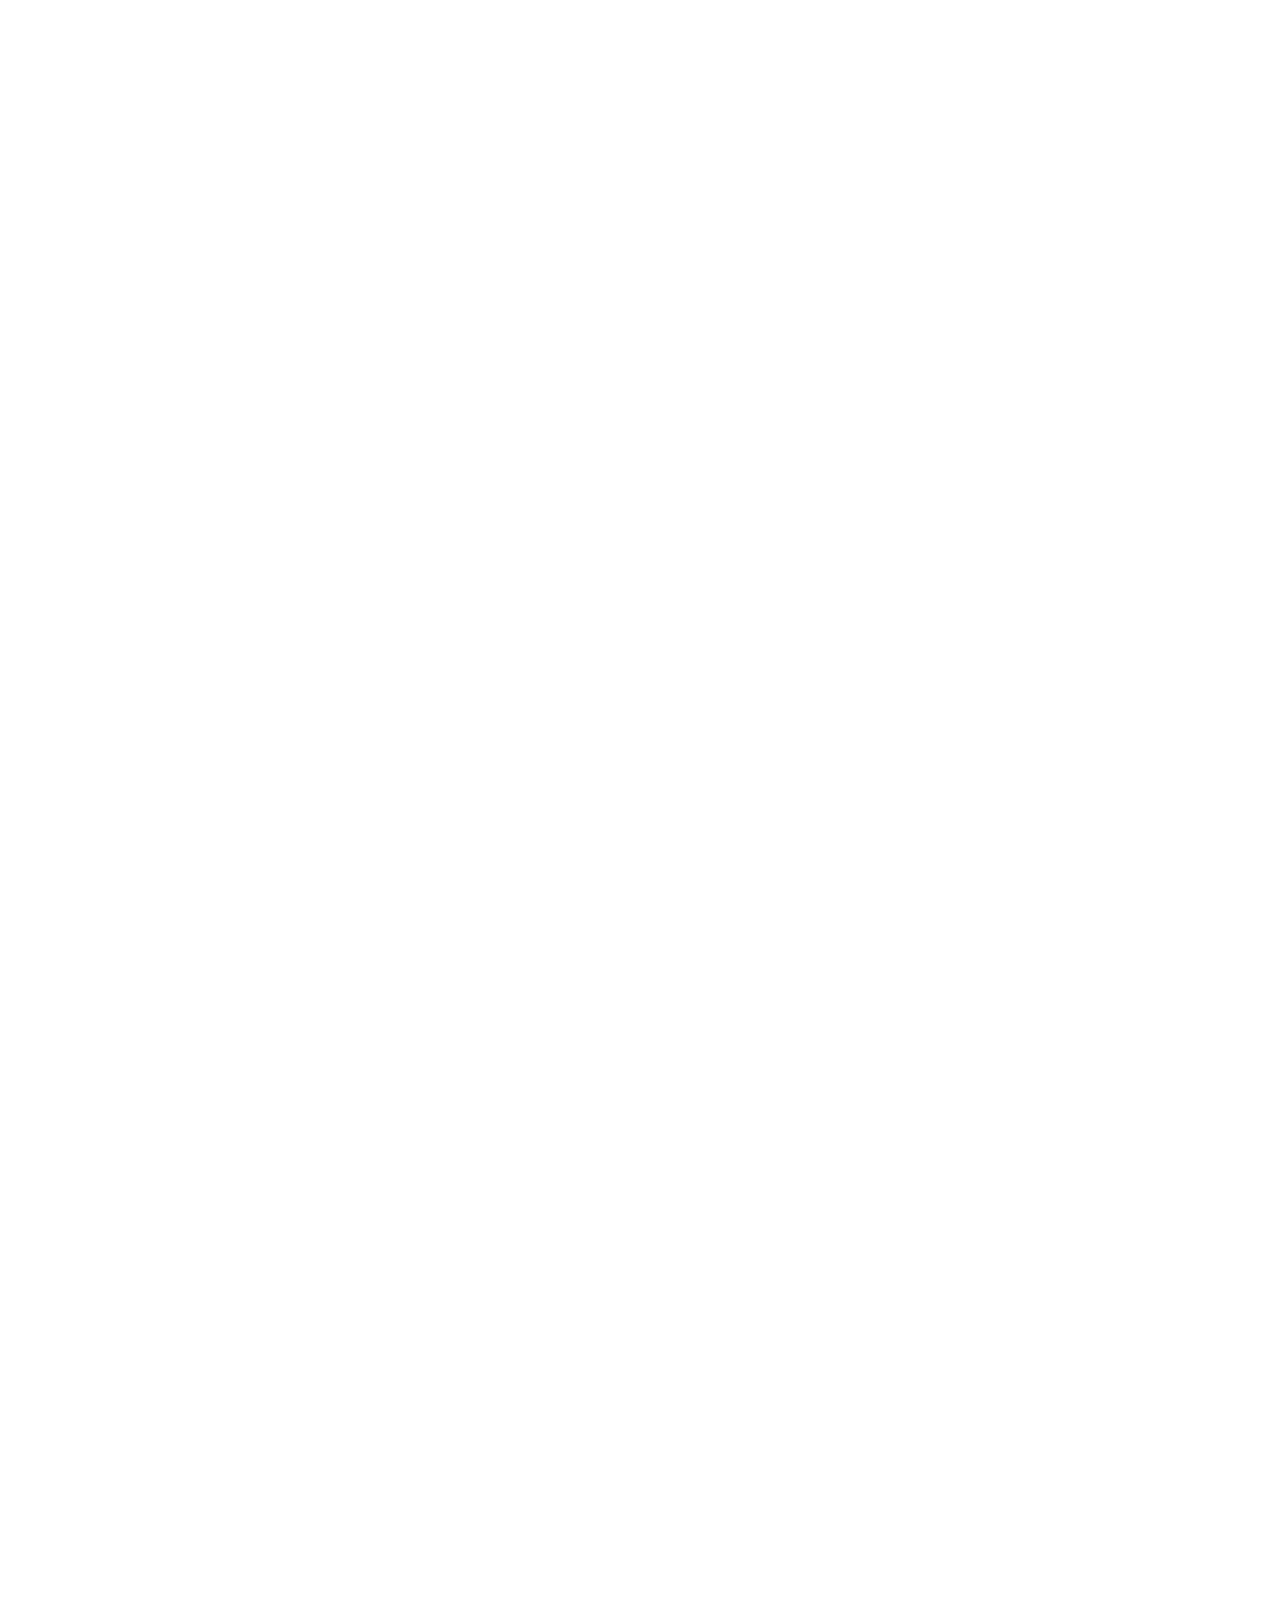
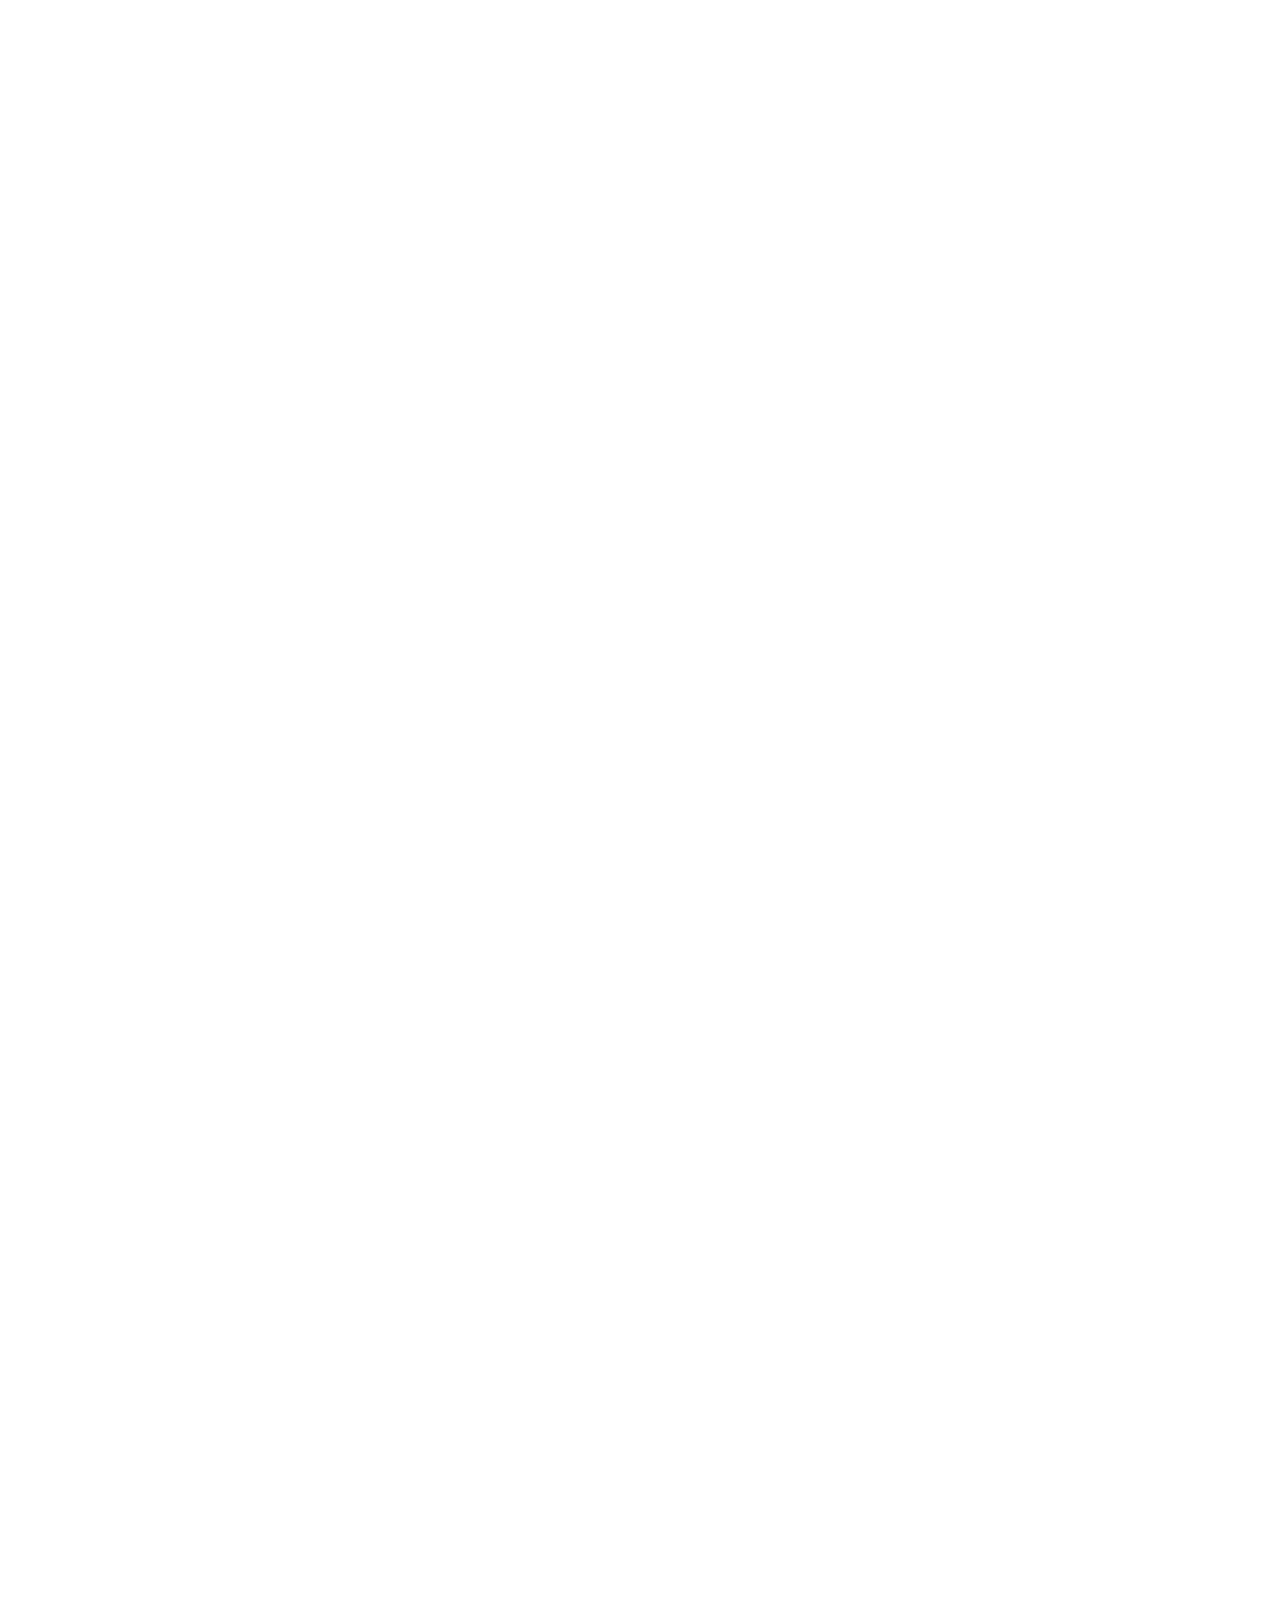
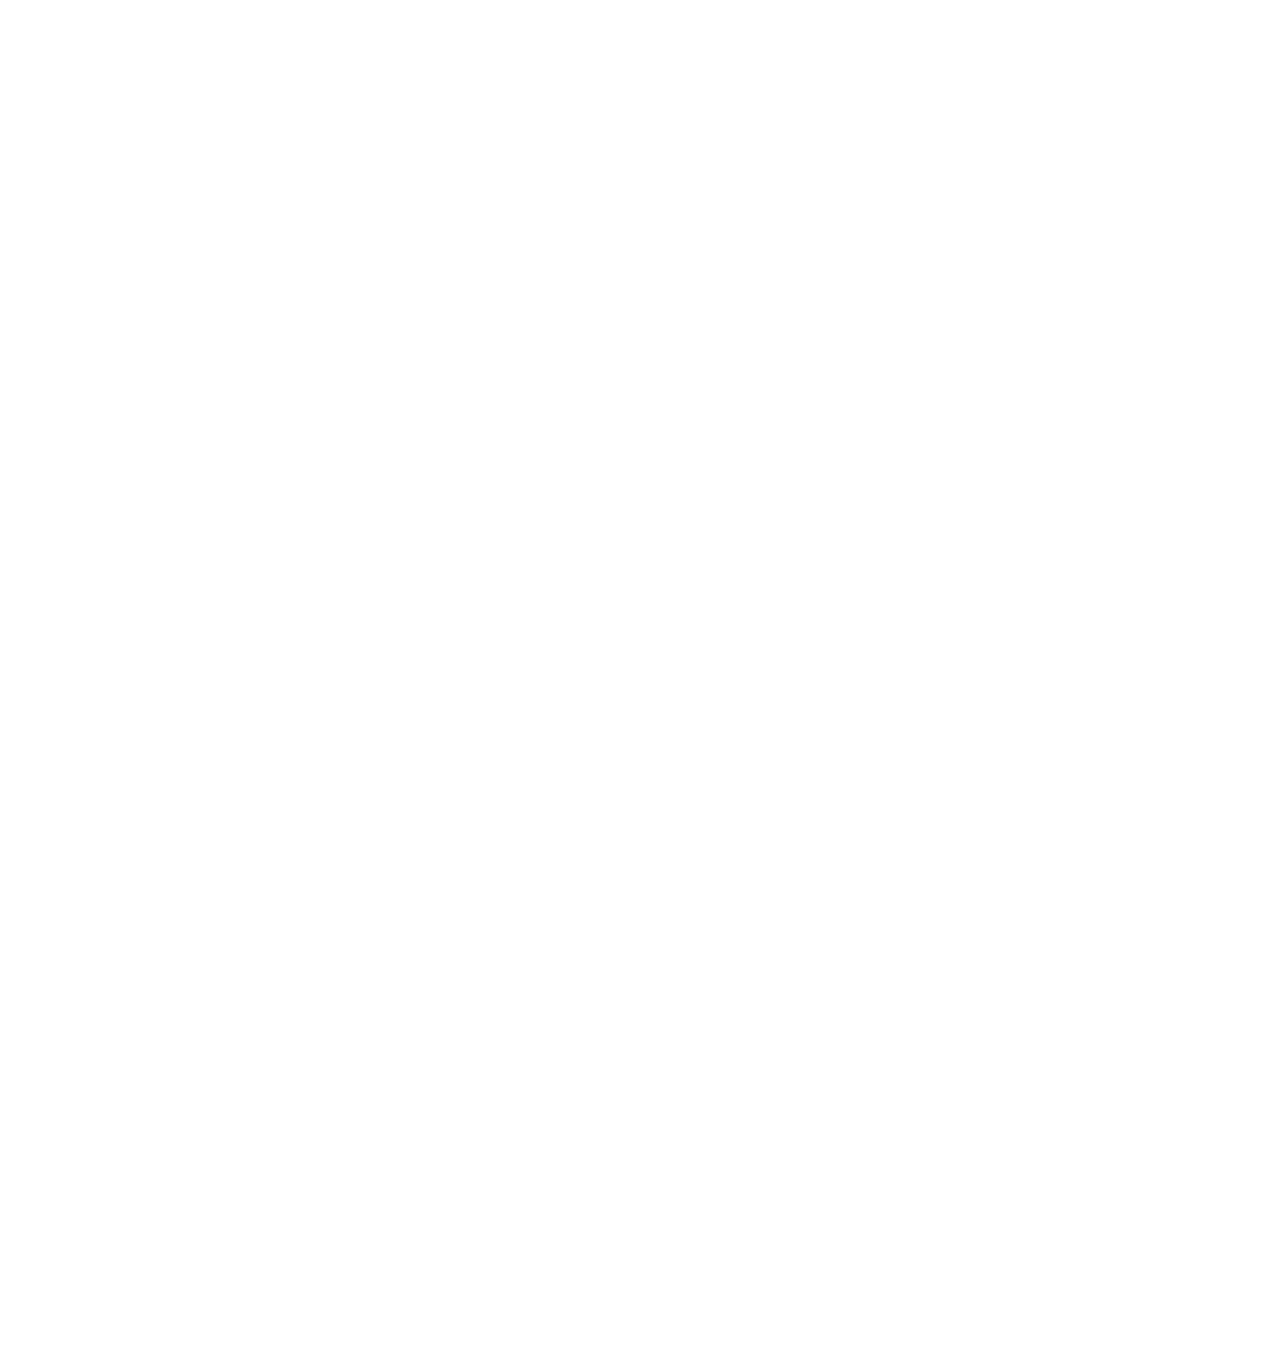
==== index.html @ 2cb80b92 "new repo" ====
<!DOCTYPE html>
<html lang="en">
<head>
	<title>Home 01</title>
	<meta charset="UTF-8">
	<meta name="viewport" content="width=device-width, initial-scale=1">
<!--===============================================================================================-->	
	<link rel="icon" type="image/png" href="images/icons/woddilogo.png"/>
<!--===============================================================================================-->
	<link rel="stylesheet" type="text/css" href="vendor/bootstrap/css/bootstrap.min.css">
<!--===============================================================================================-->
	<link rel="stylesheet" type="text/css" href="fonts/font-awesome-4.7.0/css/font-awesome.min.css">
<!--===============================================================================================-->
	<link rel="stylesheet" type="text/css" href="vendor/animate/animate.css">
<!--===============================================================================================-->	
	<link rel="stylesheet" type="text/css" href="vendor/css-hamburgers/hamburgers.min.css">
<!--===============================================================================================-->
	<link rel="stylesheet" type="text/css" href="vendor/animsition/css/animsition.min.css">
<!--===============================================================================================-->
	<link rel="stylesheet" type="text/css" href="vendor/revolution/css/layers.css">
	<link rel="stylesheet" type="text/css" href="vendor/revolution/css/navigation.css">
	<link rel="stylesheet" type="text/css" href="vendor/revolution/css/settings.css">
<!--===============================================================================================-->
	<link rel="stylesheet" type="text/css" href="vendor/select2/select2.min.css">
<!--===============================================================================================-->
	<link rel="stylesheet" type="text/css" href="vendor/slick/slick.css">
<!--===============================================================================================-->
	<link rel="stylesheet" type="text/css" href="vendor/MagnificPopup/magnific-popup.css">
<!--===============================================================================================-->
	<link rel="stylesheet" type="text/css" href="css/util.min.css">
<!--===============================================================================================-->	
	<link rel="stylesheet" type="text/css" href="css/main.css">
<!--===============================================================================================-->
</head>
<body class="animsition">

	<!-- Header -->
	<header>
		<!-- Header desktop -->
		<nav class="container-header-desktop">
			

			<div class="wrap-menu-desktop">
				<div class="limiter-menu-desktop container">					
					<!-- Logo desktop -->		
					<div class="logo">
						<a href="index.html"><img src="images/icons/woddilogo.png" alt="LOGO"></a>
					</div>

					<!-- Menu desktop -->
					<div class="menu-desktop">
						<ul class="main-menu respon-sub-menu">
							

							<li>
								<a href="#" class="text-dark">ABOUT</a>
							</li>
							<li>
								<a href="#" class="text-dark">PROGROMMES</a>
							</li>
						<!-- courses start here -->

						<li>
							<a href="#" class="text-dark">PROJECTS</a>
						</li>
						
						<li>
							<a href="#" class="text-dark">MEDIA</a>
						</li>

							<li>
							</li>
						</ul>
						<a href="#" class="btn font-weight-bold p-3 btn1" style="border-radius: 60px; background-color: #FC4B13; color: #ffffff;">Donate Now</a>

					</div>					
				</div>
			</div>	
		</nav>

		<!-- Header Mobile -->
		<nav class="container-header-mobile">
			<div class="wrap-header-mobile">
				<!-- Logo moblie -->		
				<div class="logo-mobile">
					<a href="index.html"><img src="images/icons/woddilogo.png" alt="LOGO"></a>
				</div>
				

				<!-- Button show menu -->
				<div class="btn-show-menu-mobile hamburger hamburger--squeeze">
					<span class="hamburger-box">
						<span class="hamburger-inner"></span>
					</span>
				</div>			
			</div>

			<div class="menu-mobile">
				
			</div>
		</nav>
	</header>

	<!-- Slide -->
	<section class="slider">
		<div class="rev_slider_wrapper fullwidthbanner-container">
			<div id="rev_slider_1" class="rev_slider fullwidthabanner" data-version="5.4.5" style="display:none">
				<ul>
					<!-- Slide 1 -->
					<li data-transition="slidingoverlayhorizontal">
						<img src="images/icons/woddi1.jpg"  alt="IMG-SLIDE" class="rev-slidebg">

						<h2 class="tp-caption tp-resizeme caption-1 text-uppercase" 
						data-frames='[{"delay":500,"speed":1500,"frame":"0","from":"x:left;","to":"o:1;","ease":"Power3.easeInOut"},{"delay":"wait","speed":300,"frame":"999","to":"auto:auto;","ease":"Power3.easeInOut"}]'
					    data-visibility="['on', 'on', 'on', 'on']"
 
					    data-fontsize="['48', '48', '48', '38']" 
					    data-lineheight="['58', '58', '58', '58']"
					    data-color="['#FFF']" 
					    data-textAlign="['center', 'center', 'center', 'center']"
					 
					    data-x="['center']" 
					    data-y="['center']" 
					    data-hoffset="['0', '0', '0', '0']" 
					    data-voffset="['-83', '-83', '-83', '-93']" 
					 
					    data-width="['1200','992','768','480']"
					    data-height="['auto', 'auto', 'auto', 'auto']" 
					    data-whitespace="['normal']" 
					 
					    data-paddingtop="[0, 0, 0, 0]"
					    data-paddingright="[15, 15, 15, 15]"
					    data-paddingbottom="[0, 0, 0, 0]"
					    data-paddingleft="[15, 15, 15, 15]"

					    data-basealign="slide" 
    					data-responsive_offset="off"
					    >Welcome to WODDI</h2>

					    <p class="tp-caption tp-resizeme caption-2" 
						data-frames='[{"delay":1500,"speed":1500,"frame":"0","from":"x:right;","to":"o:1;","ease":"Power3.easeInOut"},{"delay":"wait","speed":300,"frame":"999","to":"auto:auto;","ease":"Power3.easeInOut"}]'
					    data-visibility="['on', 'on', 'on', 'on']"
 
					    data-fontsize="['30', '30', '30', '25']" 
					    data-lineheight="['39', '39', '39', '39']"
					    data-color="['#FFF']" 
					    data-textAlign="['center', 'center', 'center', 'center']"
					 
					    data-x="['center']" 
					    data-y="['center']" 
					    data-hoffset="['0', '0', '0', '0']" 
					    data-voffset="['-13', '-13', '-13', '-13']" 
					 
					    data-width="['1200','992','768','480']"
					    data-height="['auto', 'auto', 'auto', 'auto']" 
					    data-whitespace="['normal']" 
					 
					    data-paddingtop="[0, 0, 0, 0]"
					    data-paddingright="[15, 15, 15, 15]"
					    data-paddingbottom="[0, 0, 0, 0]"
					    data-paddingleft="[15, 15, 15, 15]"

					    data-basealign="slide" 
    					data-responsive_offset="off"
					    >
							Women of Divine Destiny Initiative (WODDI) is an initiative of her 
							Excellency, Nneoma Nkechiyere Rochas Okprocha, wife of the Executive Governor of Imo State.
					    </p>

					    <div class="tp-caption tp-resizeme caption-3 flex-wr-c-c d-flex"
					    data-frames='[{"delay":3000,"speed":1500,"frame":"0","from":"y:bottom;rX:-20deg;rY:-20deg;rZ:0deg;","to":"o:1;","ease":"Power3.easeOut"},{"delay":"wait","speed":300,"frame":"999","to":"auto:auto;","ease":"Power3.easeInOut"}]'
					    data-x="['center']" 
					    data-y="['center']" 
					    data-hoffset="['0', '0', '0', '0']" 
					    data-voffset="['88', '88', '88', '88']" 
					 
					    data-width="['1200','992','768','480']"
					    data-height="['auto']" 
					 
					    data-paddingtop="[0, 0, 0, 0]"
					    data-paddingright="[10, 10, 10, 10]"
					    data-paddingbottom="[0, 0, 0, 0]"
					    data-paddingleft="[10, 10, 10, 10]"

					    data-basealign="slide" 
    					data-responsive_offset="off"
					    >
						    <a href="#" class="btn1 flex-c-c">
						    	Learn More
						    </a>

						  
					    </div>
					</li>

					<!-- Slide 2 -->
					<li data-transition="slidingoverlayvertical">
						<img src="images//icons/woddi3.jpg" alt="IMG-SLIDE" class="rev-slidebg">

						<h2 class="tp-caption tp-resizeme caption-1 text-uppercase" 
						data-frames='[{"delay":500,"speed":1500,"frame":"0","from":"y:top;","to":"o:1;","ease":"Power3.easeInOut"},{"delay":"wait","speed":300,"frame":"999","to":"auto:auto;","ease":"Power3.easeInOut"}]'
					    data-visibility="['on', 'on', 'on', 'on']"
 
					    data-fontsize="['48', '48', '48', '38']" 
					    data-lineheight="['58', '58', '58', '58']"
					    data-color="['#FFF']" 
					    data-textAlign="['center', 'center', 'center', 'center']"
					 
					    data-x="['center']" 
					    data-y="['center']" 
					    data-hoffset="['0', '0', '0', '0']" 
					    data-voffset="['-83', '-83', '-83', '-93']" 
					 
					    data-width="['1200','992','768','480']"
					    data-height="['auto', 'auto', 'auto', 'auto']" 
					    data-whitespace="['normal']" 
					 
					    data-paddingtop="[0, 0, 0, 0]"
					    data-paddingright="[15, 15, 15, 15]"
					    data-paddingbottom="[0, 0, 0, 0]"
					    data-paddingleft="[15, 15, 15, 15]"

					    data-basealign="slide" 
    					data-responsive_offset="off"
					    >Welcome to the WODDI</h2>

					    <p class="tp-caption tp-resizeme caption-2" 
						data-frames='[{"delay":1500,"speed":1500,"frame":"0","from":"y:bottom;","to":"o:1;","ease":"Power3.easeInOut"},{"delay":"wait","speed":300,"frame":"999","to":"auto:auto;","ease":"Power3.easeInOut"}]'
					    data-visibility="['on', 'on', 'on', 'on']"
 
					    data-fontsize="['30', '30', '30', '25']" 
					    data-lineheight="['39', '39', '39', '39']"
					    data-color="['#FFF']" 
					    data-textAlign="['center', 'center', 'center', 'center']"
					 
					    data-x="['center']" 
					    data-y="['center']" 
					    data-hoffset="['0', '0', '0', '0']" 
					    data-voffset="['-13', '-13', '-13', '-13']" 
					 
					    data-width="['1200','992','768','480']"
					    data-height="['auto', 'auto', 'auto', 'auto']" 
					    data-whitespace="['normal']" 
					 
					    data-paddingtop="[0, 0, 0, 0]"
					    data-paddingright="[15, 15, 15, 15]"
					    data-paddingbottom="[0, 0, 0, 0]"
					    data-paddingleft="[15, 15, 15, 15]"

					    data-basealign="slide" 
    					data-responsive_offset="off"
					    >

						Women of Divine Destiny Initiative (WODDI) is an initiative of her 
						Excellency, Nneoma Nkechiyere Rochas Okprocha, wife of the Executive Governor of Imo State.					    </p>

					    <div class="tp-caption tp-resizeme caption-3 flex-wr-c-c d-flex"
					    data-frames='[{"delay":3000,"speed":1500,"frame":"0","from":"z:0;rX:0;rY:0;rZ:0;sX:0.8;sY:0.8;skX:0;skY:0;opacity:0;","to":"o:1;","ease":"Power4.easeOut"},{"delay":"wait","speed":300,"frame":"999","to":"auto:auto;","ease":"Power3.easeInOut"}]'
					    data-x="['center']" 
					    data-y="['center']" 
					    data-hoffset="['0', '0', '0', '0']" 
					    data-voffset="['88', '88', '88', '88']" 
					 
					    data-width="['1200','992','768','480']"
					    data-height="['auto']" 
					 
					    data-paddingtop="[0, 0, 0, 0]"
					    data-paddingright="[10, 10, 10, 10]"
					    data-paddingbottom="[0, 0, 0, 0]"
					    data-paddingleft="[10, 10, 10, 10]"

					    data-basealign="slide" 
    					data-responsive_offset="off"
					    >
						    <a href="projects-grid.html" class="btn1 flex-c-c">
								Leran More	
					    </a>

						    
					    </div>
					</li>

					<!-- Slide 3 -->
					<li data-transition="boxslide">
						<img src="images//icons/woddi2.jpg" alt="IMG-SLIDE" class="rev-slidebg">

						<h2 class="tp-caption tp-resizeme caption-1 text-uppercase" 
						data-frames='[{"delay":500,"speed":1500,"frame":"0","from":"x:-500px;skX:85px;opacity:0;","to":"o:1;","ease":"Power3.easeInOut"},{"delay":"wait","speed":300,"frame":"999","to":"auto:auto;","ease":"Power3.easeInOut"}]'
					    data-visibility="['on', 'on', 'on', 'on']"
 
					    data-fontsize="['48', '48', '48', '38']" 
					    data-lineheight="['58', '58', '58', '58']"
					    data-color="['#FFF']" 
					    data-textAlign="['center', 'center', 'center', 'center']"
					 
					    data-x="['center']" 
					    data-y="['center']" 
					    data-hoffset="['0', '0', '0', '0']" 
					    data-voffset="['-83', '-83', '-83', '-93']" 
					 
					    data-width="['1200','992','768','480']"
					    data-height="['auto', 'auto', 'auto', 'auto']" 
					    data-whitespace="['normal']" 
					 
					    data-paddingtop="[0, 0, 0, 0]"
					    data-paddingright="[15, 15, 15, 15]"
					    data-paddingbottom="[0, 0, 0, 0]"
					    data-paddingleft="[15, 15, 15, 15]"

					    data-basealign="slide" 
    					data-responsive_offset="off"
					    >Welcome to the WODDI</h2>

					    <p class="tp-caption tp-resizeme caption-2" 
						data-frames='[{"delay":1500,"speed":1500,"frame":"0","from":"x:500px;skX:-85px;opacity:0;","to":"o:1;","ease":"Power3.easeInOut"},{"delay":"wait","speed":300,"frame":"999","to":"auto:auto;","ease":"Power3.easeInOut"}]'
					    data-visibility="['on', 'on', 'on', 'on']"
 
					    data-fontsize="['30', '30', '30', '25']" 
					    data-lineheight="['39', '39', '39', '39']"
					    data-color="['#FFF']" 
					    data-textAlign="['center', 'center', 'center', 'center']"
					 
					    data-x="['center']" 
					    data-y="['center']" 
					    data-hoffset="['0', '0', '0', '0']" 
					    data-voffset="['-13', '-13', '-13', '-13']" 
					 
					    data-width="['1200','992','768','480']"
					    data-height="['auto', 'auto', 'auto', 'auto']" 
					    data-whitespace="['normal']" 
					 
					    data-paddingtop="[0, 0, 0, 0]"
					    data-paddingright="[15, 15, 15, 15]"
					    data-paddingbottom="[0, 0, 0, 0]"
					    data-paddingleft="[15, 15, 15, 15]"

					    data-basealign="slide" 
    					data-responsive_offset="off"
					    >
					    	
							Women of Divine Destiny Initiative (WODDI) is an initiative of her 
							Excellency, Nneoma Nkechiyere Rochas Okprocha, wife of the Executive Governor of Imo State.
					    </p>

					    <div class="tp-caption tp-resizeme caption-3 flex-wr-c-c d-flex"
					    data-frames='[{"delay":3000,"speed":1500,"frame":"0","from":"y:bottom;rZ:90deg;sX:2;sY:2;","to":"o:1;","ease":"Power3.easeInOut"},{"delay":"wait","speed":300,"frame":"999","to":"auto:auto;","ease":"Power3.easeInOut"}]'
					    data-x="['center']" 
					    data-y="['center']" 
					    data-hoffset="['0', '0', '0', '0']" 
					    data-voffset="['88', '88', '88', '88']" 
					 
					    data-width="['1200','992','768','480']"
					    data-height="['auto']" 
					 
					    data-paddingtop="[0, 0, 0, 0]"
					    data-paddingright="[10, 10, 10, 10]"
					    data-paddingbottom="[0, 0, 0, 0]"
					    data-paddingleft="[10, 10, 10, 10]"

					    data-basealign="slide" 
    					data-responsive_offset="off"
					    >
						    <a href="projects-grid.html" class="btn1 flex-c-c">
						    	Learn More
							</a>
					    </div>
					</li>
				</ul>				
			</div>
		</div>
	</section>
	<section class="bg-0 p-t-92 p-b-40">
		<div class="container">
			<!-- Title section -->
			<div class="flex-col-c-c p-b-50">
				<h3 class="t1-b-1 text-secondary txt-center m-b-11">
					Our Partners
				</h3>

				<div class="size-a-2 bg-3"></div>
			</div>

			<!--  -->
			<div class="row justify-content-center">
				<div class="col-sm-4 col-lg-2 flex-c-c p-b-60">
					<a href="#">
						<img class="hov-img2 trans-02 max-s-full" src="images/icons/partner-01.png" alt="IMG">
					</a>
				</div>

				<div class="col-sm-4 col-lg-2 flex-c-c p-b-60">
					<a href="#">
						<img class="hov-img2 trans-02 max-s-full" src="images/icons/partner-02.png" alt="IMG">
					</a>
				</div>

				<div class="col-sm-4 col-lg-2 flex-c-c p-b-60">
					<a href="#">
						<img class="hov-img2 trans-02 max-s-full" src="images/icons/partner-03.png" alt="IMG">
					</a>
				</div>

				<div class="col-sm-4 col-lg-2 flex-c-c p-b-60">
					<a href="#">
						<img class="hov-img2 trans-02 max-s-full" src="images/icons/partner-04.png" alt="IMG">
					</a>
				</div>

				<div class="col-sm-4 col-lg-2 flex-c-c p-b-60">
					<a href="#">
						<img class="hov-img2 trans-02 max-s-full" src="images/icons/partner-05.png" alt="IMG">
					</a>
				</div>
			</div>
		</div>
	</section>
	<!-- Services -->
	<section class="bg-0 p-t-92 p-b-60">
		<div class="container">
			<!-- Title section -->
		
			<!--  -->
			<div class="row justify-content-center">
				<div class="col-sm-10 col-md-8 col-lg-5 p-b-40">
					<div class="bg-10 h-full">
						<a href="services-detail-01.html" class="hov-img0 of-hidden bg-0">
							<img src="images/icons/woddi11.png" class="img-fluid" style="height: 80vh;" alt="IMG">
						</a>

						
					</div>
				</div>

				<div class="col-sm-10 col-md-8 col-lg-7 p-b-40">
					<div class=" h-full">

						<h1 class="font-weight-bold lead text-dark pb-3">About Woddi</h1>
						<p class="abt-woddi pb-3">Lorem ipsum dolor sit amet consectetur 
							adipisicing elit. Vel, consequuntur saepe voluptate expedita 
							cum, sit error, eligendi quo quam aliquam reiciendis soluta
							 sapiente. Perferendis labore nihil aliquam beatae accusamus 
							 illo!
							Lorem ipsum dolor sit amet consectetur adipisicing elit. Incidunt alias sed corporis nihil est dicta sint aspernatur saepe, qui rerum culpa? Nemo nulla doloribus doloremque in, similique delectus pariatur temporibus.
							<a href="#" class="text-danger">learn more</a>	
						</p>

							<h1 class="font-weight-bold lead text-dark pb-3">Vision</h1>
							<p class="abt-woddi pb-3">Lorem ipsum dolor sit amet consectetur 
								adipisicing elit. Vel, consequuntur saepe voluptate expedita 
								cum, sit error, eligendi quo quam aliquam reiciendis soluta
								 sapiente. Perferendis labore nihil aliquam beatae accusamus 
								 illo!
								<a href="#" class="text-danger">learn more</a>	
	
							</p>
	
							<h1 class="font-weight-bold lead text-dark pb-3">Vision</h1>
							<p class="abt-woddi">Lorem ipsum dolor sit amet consectetur 
								adipisicing elit. Vel, consequuntur saepe voluptate expedita 
								cum, sit error, eligendi quo quam aliquam reiciendis soluta
								 sapiente. Perferendis labore nihil aliquam beatae accusamus 
								 illo!
								<a href="#" class="text-danger">learn more</a>	
	
							</p>
					</div>
				</div>
			</div>
		</div>
	</section>

	<section class="bg-0 p-t-92 p-b-60">
		<div class="container">
			<!-- Title section -->
		
			<!--  -->
			<div class="row justify-content-center">
				

				<div class="col-sm-10 col-md-8 col-lg-5 p-b-40">
					<div class=" h-full p-t-92">


						<h1 class="font-weight-bold lead text-dark  pb-3">Featured Programme</h1>
						<p class="abt-woddi pb-3">Lorem ipsum dolor sit amet consectetur 
							adipisicing elit. Vel, consequuntur saepe voluptate expedita 
							cum, sit error, eligendi quo quam aliquam reiciendis soluta
							 sapiente. Perferendis labore nihil aliquam beatae accusamus 
							 illo!

						</p>

						
				</div>
				</div>
				<div class="col-sm-10 col-md-8 col-lg-7 p-b-40">
					<div class=" h-full">
						<div id="carouselExampleIndicators" class="carousel slide" data-ride="carousel">
							
							<div class="carousel-inner">
							  <div class="carousel-item active">
								<img class="d-block w-100" src="images/icons/woddi1.jpg" alt="First slide">
							  </div>
							  <div class="carousel-item">
								<img class="d-block w-100" src="images/icons/woddi2.jpg" alt="Second slide">
							  </div>
							  <div class="carousel-item">
								<img class="d-block w-100" src="images/icons/woddi3.jpg" alt="Third slide">
							  </div>
							</div>
							<a class="carousel-control-prev" href="#carouselExampleIndicators" role="button" data-slide="prev">
							  <span class="carousel-control-prev-icon" aria-hidden="true"></span>
							  <span class="sr-only">Previous</span>
							</a>
							<a class="carousel-control-next bg-secondary" href="#carouselExampleIndicators " role="button" data-slide="next">
							  <span class="carousel-control-next-icon" aria-hidden="true"></span>
							  <span class="sr-only">Next</span>
							</a>
						  </div>

					</div>
				</div>
			</div>
		</div>
	</section>

	<!-- Why chosse us -->
	<section class="bg-12 p-t-92 p-b-70">
		<div class="container">
			<!-- Title section -->
			<div class="flex-col-c-c p-b-50">
				<h3 class="t1-b-1 cl-3 text-dark txt-center m-b-11">
					News Feature
				</h3>

				<div class="size-a-2 bg-3"></div>
			</div>

			<!--  -->
			<div class="row justify-content-center">
				<div class="col-sm-10 col-md-8 col-lg-4 p-b-30">
					<!-- Block1 -->
					<div class="block1 trans-04">
						<div class="block1-show trans-04">
							<div class="block1-symbol txt-center wrap-pic-max-s m-b-23 pos-relative lh-00 trans-04">
								<img class="symbol-dark trans-04" src="images/icons/download.png" alt="IMG">
								<img class="symbol-light ab-t-c op-00 trans-04" src="images/icons/download.png" alt="IMG">
							</div>

							<h4 class="block1-title t1-m-1 text-uppercase cl-3 txt-center trans-04">
								Imo Women Prayer for success APC
							</h4>
						</div>
							
						<div class="block1-hide flex-col-c-c p-t-8 trans-04">
							<p class="t1-s-2 cl-12 txt-center p-b-26">
							Imo State first lady, Nkechi Okorocha, on Wednessday, 
							led over 1,000 women to pray for a successfull... <a href="#" class="text-danger">Read More</a>
							</p>

							<a href="#" class="flex-c-c size-a-1 p-rl-15 t1-s-2 text-uppercase cl-6 bg-0 hov-btn1 trans-02">
								Read More
							</a>
						</div>
					</div>
				</div>
				<div class="col-sm-10 col-md-8 col-lg-4 p-b-30">
					<!-- Block1 -->
					<div class="block1 trans-04">
						<div class="block1-show trans-04">
							<div class="block1-symbol txt-center wrap-pic-max-s m-b-23 pos-relative lh-00 trans-04">
								<img class="symbol-dark trans-04" src="images/icons/New-Logo.png" alt="IMG">
								<img class="symbol-light ab-t-c op-00 trans-04" src="images/icons/New-Logo.png" alt="IMG">
							</div>

							<h4 class="block1-title t1-m-1 text-uppercase cl-3 txt-center trans-04">
								The Best Innovation so far 
							</h4>
						</div>
							
						<div class="block1-hide flex-col-c-c p-t-8 trans-04">
							<p class="t1-s-2 cl-12 txt-center p-b-26">
								WODDI has a plethora of programmes that aims at empowering of women
								and changing of their mindset...
								<a href="#" class="text-danger">Read More</a>
							</p>

							<a href="#" class="flex-c-c size-a-1 p-rl-15 t1-s-2 text-uppercase cl-6 bg-0 hov-btn1 trans-02">
								Read More
							</a>
							

							
						</div>
					</div>
				</div>

				<div class="col-sm-10 col-md-8 col-lg-4 p-b-30">
					<!-- Block1 -->
					<div class="block1 trans-04">
						<div class="block1-show trans-04">
							<div class="block1-symbol txt-center wrap-pic-max-s pt-3 m-b-23 pos-relative lh-00 trans-04">
								<img class="symbol-dark trans-04" src="images/icons/guardian_logo1.png" alt="IMG">
								<img class="symbol-light ab-t-c op-00 trans-04" src="images/icons/guardian_logo1.png" alt="IMG">
							</div>

						
							<h4 class="block1-title t1-m-1 text-uppercase cl-3 txt-center trans-04">
								Imo Women Prayer for success APC
							</h4>
						</div>
							
						<div class="block1-hide flex-col-c-c p-t-8 trans-04">
							<p class="t1-s-2 cl-12 txt-center p-b-26">
							Imo State first lady, Nkechi Okorocha, on Wednessday, 
							led over 1,000 women to pray for a successfull... <a href="#" class="text-danger">Read More</a>
							</p>

							<a href="#" class="flex-c-c size-a-1 p-rl-15 t1-s-2 text-uppercase cl-6 bg-0 hov-btn1 trans-02">
								Read More
							</a>
						</div>
					</div>
				</div>

				<!-- <div class="col-sm-10 col-md-6 col-lg-3 p-b-30">
					 Block1 
					<div class="block1 trans-04">
						<div class="block1-show trans-04">
							<div class="block1-symbol txt-center wrap-pic-max-s m-b-23 pos-relative lh-00 trans-04">
								<img class="symbol-dark trans-04" src="images/icons/symbol-04-dark.png" alt="IMG">
								<img class="symbol-light ab-t-c op-00 trans-04" src="images/icons/symbol-04-light.png" alt="IMG">
							</div>

							<h4 class="block1-title t1-m-1 text-uppercase cl-3 txt-center trans-04">
								Security Information
							</h4>
						</div>
							
						<div class="block1-hide flex-col-c-c p-t-8 trans-04">
							<p class="t1-s-2 cl-12 txt-center p-b-26">
								Sed nec egestas diam, vitae imper-diet nisi. Vivamus cursus
							</p>

							<a href="#" class="flex-c-c size-a-1 p-rl-15 t1-s-2 text-uppercase cl-6 bg-0 hov-btn1 trans-02">
								Read More
							</a>
						</div>
					</div> -->
				</div>
			</div>
		</div>
	</section>

	<!-- Call back -->
	<section class="bg-10 p-t-92 p-b-45">
		<div class="container">
			<div class="row">
				<div class="col-lg-8 p-b-10">
					<!-- Title section -->
					<div class="flex-col-c-s p-b-20">
						<h2 class="display-3 t1-b-1 cl-0 m-b-11">
							Help us to Help Others
						</h2>

						
						
					</div>
				
			</div>
			<div class="col-lg-4 p-b-10">
				<a href="#" class="btn donate">DONATE NOW</a>
				</div>
			</div>
		</div>
	</section>



	<!-- Partners -->
	

	<!-- Testimonials -->
	<section class="parallax100 kit-overlay2 p-t-92 p-b-90">
		<div class="container">
			<!-- Title section -->
			<div class="flex-col-c-c p-b-50">
				<h3 class="t1-b-1 text-dark cl-0 txt-center m-b-11">
					Testimonials
				</h3>

				<div class="size-a-2 bg-3"></div>
			</div>

			<!-- Slick1 -->
			<div class="wrap-slick1">
				<div class="slide-slick">
					<div class="item-slick">
						<div class="d-flex justify-content-center">
							<div style="width: 23rem;" >
								<div style="width: 20rem;">
									<img class="card-img-top rounded-circle"  src="images/icons/woddi11.png" style="widows: 260px; height: 260px;" alt="Card image cap">

								</div>
									<div class="">
										<h3 class="txt-center lead font-weight-bold m-tb-10 m-b-11 text-dark"> Victoria Okon </h3>
									</div>
									<p class="txt-center pt-3 pb-5">Lorem ipsum dolor sit amet consectetur adipisicing elit. Possimus sit fuga voluptatibus atque. Delectus, quidem at, recusandae voluptatibus.</p>
								  </div>
								  
							
								  
							</div>
						</div>
					</div>
					

				<div class="d-flex justify-content-center mt-5">
				<div class=" rounded-circle  mr-2" style="width: 20px; height: 20px; background-color: #FC4B13; border:2px solid #FC4B13"></div>
				<div class="rounded-circle ml-2" style="width: 20px; height: 20px; border:2px solid #FC4B13"></div> 
				<div class="rounded-circle ml-2" style="width: 20px; height: 20px; border:2px solid #FC4B13"></div> 
			</div>
			</div>
		</div>
	</section>


	<!-- Footer -->
	<footer>
		<div class="parallax100  p-t-35 p-b-10 bg-dark">
			<div class="container">
				<div class="row justify-content-center justify-content-md-start">
					<div class="col-sm-8 col-md-4 col-lg-4 p-b-20">
						<div class="size-h-1 flex-s-e p-b-6 m-b-18">
							<a href="#">
								<!-- <img class="max-s-full" src="images/icons/woddilogo.jpg" alt="IMG"> -->
							</a>
							<h2 class="lead text-white font-weight-bold">ABOUT</h2>

						</div>

						<div>
							<p class="t1-s-2 cl-13 p-b-17 ">
Lorem ipsum dolor sit amet consectetur, adipisicing elit. Cupiditate quaerat exercitationem doloremque aspernatur libero dolore laudantium tempora neque eius cumque! Minima nesciunt perferendis et minus, illo corporis totam similique sit?							</p>

							
						</div>
					</div>

					

					<div class="col-sm-8 col-md-4 col-lg-3 p-b-20">
						<div class="size-h-1 flex-s-e m-b-18">
							<h4 class="t1-m-3 text-uppercase cl-0">
								Quick Links
							</h4>
						</div>

						<div class="flex-wr-s-s">
							<ul class="w-50">
								<li class="kit-list1 p-b-9">
									<a href="index.html" class="t1-s-2 cl-13 hov-link2 trans-02">
										About
									</a>
								</li>

								<li class="kit-list1 p-b-9">
									<a href="projects-grid.html" class="t1-s-2 cl-13 hov-link2 trans-02">
										Programmes
									</a>
								</li>

								<li class="kit-list1 p-b-9">
									<a href="services-list.html" class="t1-s-2 cl-13 hov-link2 trans-02">
										Projects
									</a>
								</li>

								<li class="kit-list1 p-b-9">
									<a href="#" class="t1-s-2 cl-13 hov-link2 trans-02">
								Media
								</a>
								</li>

							</ul>
						</div>
					</div>

							<div class="col-sm-8 col-md-4 col-lg-5 p-b-20">
								<div class="size-h-1 flex-s-e m-b-18">
									<h4 class="t1-m-3 text-uppercase cl-0">
										Quick Links
									</h4>
								</div>
		
							<ul class="w-50">
								<li class="kit-list1 p-b-9">
									<a href="#" class="t1-s-2 cl-13 hov-link2 trans-02">
										Programmes
									</a>
								</li>

								<li class="kit-list1 p-b-9">
									<a href="#" class="t1-s-2 cl-13 hov-link2 trans-02">
										Nneoma Women Empowerment
									</a>
								</li>

								<li class="kit-list1 p-b-9">
									<a href="shop-grid.html" class="t1-s-2 cl-13 hov-link2 trans-02">
										Nneoma Impact Youth Center
									</a>
								</li>

								<li class="kit-list1 p-b-9">
									<a href="#" class="t1-s-2 cl-13 hov-link2 trans-02">
										SNARP
									</a>
								</li>

								<li class="kit-list1 p-b-9">
									<a href="typography.html" class="t1-s-2 cl-13 hov-link2 trans-02">
										Typography
									</a>
								</li>
							</ul>
						</div>
					</div>

					
				</div>
			</div>
		</div>

		<div class="bg-10">
			<div class="container p-tb-15">
			<div class="row">
				<span class="t1-s-2 cl-14 text-white col-lg-9">
					Copyright @ 2020 Women of Devine Destiny Initiative (WODDI) 
				</span>
				<div class="flex-wr-s-c p-t-10 col-lg-3">
					<a href="#" class="flex-c-c size-a-7 borad-50per bg-11 fs-16 cl-0 hov-btn2 trans-02 m-r-10" >
						<i class="fa fa-facebook"></i>	
					</a>

					<a href="#" class="flex-c-c size-a-7 borad-50per bg-11 fs-16 cl-0 hov-btn2 trans-02 m-r-10">
						<i class="fa fa-twitter"></i>	
					</a>

					<a href="#" class="flex-c-c size-a-7 borad-50per bg-11 fs-16 cl-0 hov-btn2 trans-02 m-r-10">
						<i class="fa fa-instagram"></i>	
					</a>

					<a href="#" class="flex-c-c size-a-7 borad-50per bg-11 fs-16 cl-0 hov-btn2 trans-02 m-r-10">
						<i class="fa fa-linkedin"></i>	
					</a>
				</div>
			</div>
			</div>
		</div>
	</footer>


<!--===============================================================================================-->	
	<script src="vendor/jquery/jquery-3.2.1.min.js"></script>
<!--===============================================================================================-->
	<script src="vendor/animsition/js/animsition.min.js"></script>
<!--===============================================================================================-->
	<script src="vendor/bootstrap/js/popper.js"></script>
	<script src="vendor/bootstrap/js/bootstrap.min.js"></script>
<!--===============================================================================================-->
	<script src="vendor/revolution/js/jquery.themepunch.tools.min.js"></script>
	<script src="vendor/revolution/js/jquery.themepunch.revolution.min.js"></script>
	<script src="vendor/revolution/js/extensions/revolution.extension.video.min.js"></script>
	<script src="vendor/revolution/js/extensions/revolution.extension.carousel.min.js"></script>
	<script src="vendor/revolution/js/extensions/revolution.extension.slideanims.min.js"></script>
	<script src="vendor/revolution/js/extensions/revolution.extension.actions.min.js"></script>
	<script src="vendor/revolution/js/extensions/revolution.extension.layeranimation.min.js"></script>
	<script src="vendor/revolution/js/extensions/revolution.extension.kenburn.min.js"></script>
	<script src="vendor/revolution/js/extensions/revolution.extension.navigation.min.js"></script>
	<script src="vendor/revolution/js/extensions/revolution.extension.migration.min.js"></script>
	<script src="vendor/revolution/js/extensions/revolution.extension.parallax.min.js"></script>
	<script src="js/revo-custom.js"></script>
<!--===============================================================================================-->
	<script src="vendor/select2/select2.min.js"></script>
<!--===============================================================================================-->
	<script src="vendor/parallax100/parallax100.js"></script>
<!--===============================================================================================-->
	<script src="vendor/waypoint/jquery.waypoints.min.js"></script>
<!--===============================================================================================-->
	<script src="vendor/countterup/jquery.counterup.min.js"></script>
<!--===============================================================================================-->
	<script src="vendor/slick/slick.min.js"></script>
	<script src="js/slick-custom.js"></script>
<!--===============================================================================================-->
	<script src="vendor/MagnificPopup/jquery.magnific-popup.min.js"></script>
<!--===============================================================================================-->
	<script src="js/main.js"></script>

</body>
</html>
---- vendor/css-hamburgers/hamburgers.min.css ----
/*!
 * Hamburgers
 * @description Tasty CSS-animated hamburgers
 * @author Jonathan Suh @jonsuh
 * @site https://jonsuh.com/hamburgers
 * @link https://github.com/jonsuh/hamburgers
 */.hamburger{font:inherit;display:inline-block;overflow:visible;margin:0;padding:15px;cursor:pointer;transition-timing-function:linear;transition-duration:.15s;transition-property:opacity,filter;text-transform:none;color:inherit;border:0;background-color:transparent}.hamburger:hover{opacity:.7}.hamburger-box{position:relative;display:inline-block;width:40px;height:24px}.hamburger-inner{top:50%;display:block;margin-top:-2px}.hamburger-inner,.hamburger-inner:after,.hamburger-inner:before{position:absolute;width:40px;height:4px;transition-timing-function:ease;transition-duration:.15s;transition-property:transform;border-radius:4px;background-color:#000}.hamburger-inner:after,.hamburger-inner:before{display:block;content:''}.hamburger-inner:before{top:-10px}.hamburger-inner:after{bottom:-10px}.hamburger--3dx .hamburger-box{perspective:80px}.hamburger--3dx .hamburger-inner{transition:transform .2s cubic-bezier(.645,.045,.355,1),background-color 0s cubic-bezier(.645,.045,.355,1) .1s}.hamburger--3dx .hamburger-inner:after,.hamburger--3dx .hamburger-inner:before{transition:transform 0s cubic-bezier(.645,.045,.355,1) .1s}.hamburger--3dx.is-active .hamburger-inner{transform:rotateY(180deg);background-color:transparent}.hamburger--3dx.is-active .hamburger-inner:before{transform:translate3d(0,10px,0) rotate(45deg)}.hamburger--3dx.is-active .hamburger-inner:after{transform:translate3d(0,-10px,0) rotate(-45deg)}.hamburger--3dx-r .hamburger-box{perspective:80px}.hamburger--3dx-r .hamburger-inner{transition:transform .2s cubic-bezier(.645,.045,.355,1),background-color 0s cubic-bezier(.645,.045,.355,1) .1s}.hamburger--3dx-r .hamburger-inner:after,.hamburger--3dx-r .hamburger-inner:before{transition:transform 0s cubic-bezier(.645,.045,.355,1) .1s}.hamburger--3dx-r.is-active .hamburger-inner{transform:rotateY(-180deg);background-color:transparent}.hamburger--3dx-r.is-active .hamburger-inner:before{transform:translate3d(0,10px,0) rotate(45deg)}.hamburger--3dx-r.is-active .hamburger-inner:after{transform:translate3d(0,-10px,0) rotate(-45deg)}.hamburger--3dy .hamburger-box{perspective:80px}.hamburger--3dy .hamburger-inner{transition:transform .2s cubic-bezier(.645,.045,.355,1),background-color 0s cubic-bezier(.645,.045,.355,1) .1s}.hamburger--3dy .hamburger-inner:after,.hamburger--3dy .hamburger-inner:before{transition:transform 0s cubic-bezier(.645,.045,.355,1) .1s}.hamburger--3dy.is-active .hamburger-inner{transform:rotateX(-180deg);background-color:transparent}.hamburger--3dy.is-active .hamburger-inner:before{transform:translate3d(0,10px,0) rotate(45deg)}.hamburger--3dy.is-active .hamburger-inner:after{transform:translate3d(0,-10px,0) rotate(-45deg)}.hamburger--3dy-r .hamburger-box{perspective:80px}.hamburger--3dy-r .hamburger-inner{transition:transform .2s cubic-bezier(.645,.045,.355,1),background-color 0s cubic-bezier(.645,.045,.355,1) .1s}.hamburger--3dy-r .hamburger-inner:after,.hamburger--3dy-r .hamburger-inner:before{transition:transform 0s cubic-bezier(.645,.045,.355,1) .1s}.hamburger--3dy-r.is-active .hamburger-inner{transform:rotateX(180deg);background-color:transparent}.hamburger--3dy-r.is-active .hamburger-inner:before{transform:translate3d(0,10px,0) rotate(45deg)}.hamburger--3dy-r.is-active .hamburger-inner:after{transform:translate3d(0,-10px,0) rotate(-45deg)}.hamburger--arrow.is-active .hamburger-inner:before{transform:translate3d(-8px,0,0) rotate(-45deg) scaleX(.7)}.hamburger--arrow.is-active .hamburger-inner:after{transform:translate3d(-8px,0,0) rotate(45deg) scaleX(.7)}.hamburger--arrow-r.is-active .hamburger-inner:before{transform:translate3d(8px,0,0) rotate(45deg) scaleX(.7)}.hamburger--arrow-r.is-active .hamburger-inner:after{transform:translate3d(8px,0,0) rotate(-45deg) scaleX(.7)}.hamburger--arrowalt .hamburger-inner:before{transition:top .1s ease .15s,transform .15s cubic-bezier(.165,.84,.44,1)}.hamburger--arrowalt .hamburger-inner:after{transition:bottom .1s ease .15s,transform .15s cubic-bezier(.165,.84,.44,1)}.hamburger--arrowalt.is-active .hamburger-inner:before{top:0;transition:top .1s ease,transform .15s cubic-bezier(.895,.03,.685,.22) .1s;transform:translate3d(-8px,-10px,0) rotate(-45deg) scaleX(.7)}.hamburger--arrowalt.is-active .hamburger-inner:after{bottom:0;transition:bottom .1s ease,transform .15s cubic-bezier(.895,.03,.685,.22) .1s;transform:translate3d(-8px,10px,0) rotate(45deg) scaleX(.7)}.hamburger--arrowalt-r .hamburger-inner:before{transition:top .1s ease .15s,transform .15s cubic-bezier(.165,.84,.44,1)}.hamburger--arrowalt-r .hamburger-inner:after{transition:bottom .1s ease .15s,transform .15s cubic-bezier(.165,.84,.44,1)}.hamburger--arrowalt-r.is-active .hamburger-inner:before{top:0;transition:top .1s ease,transform .15s cubic-bezier(.895,.03,.685,.22) .1s;transform:translate3d(8px,-10px,0) rotate(45deg) scaleX(.7)}.hamburger--arrowalt-r.is-active .hamburger-inner:after{bottom:0;transition:bottom .1s ease,transform .15s cubic-bezier(.895,.03,.685,.22) .1s;transform:translate3d(8px,10px,0) rotate(-45deg) scaleX(.7)}.hamburger--boring .hamburger-inner,.hamburger--boring .hamburger-inner:after,.hamburger--boring .hamburger-inner:before{transition-property:none}.hamburger--boring.is-active .hamburger-inner{transform:rotate(45deg)}.hamburger--boring.is-active .hamburger-inner:before{top:0;opacity:0}.hamburger--boring.is-active .hamburger-inner:after{bottom:0;transform:rotate(-90deg)}.hamburger--collapse .hamburger-inner{top:auto;bottom:0;transition-delay:.15s;transition-timing-function:cubic-bezier(.55,.055,.675,.19);transition-duration:.15s}.hamburger--collapse .hamburger-inner:after{top:-20px;transition:top .3s cubic-bezier(.33333,.66667,.66667,1) .3s,opacity .1s linear}.hamburger--collapse .hamburger-inner:before{transition:top .12s cubic-bezier(.33333,.66667,.66667,1) .3s,transform .15s cubic-bezier(.55,.055,.675,.19)}.hamburger--collapse.is-active .hamburger-inner{transition-delay:.32s;transition-timing-function:cubic-bezier(.215,.61,.355,1);transform:translate3d(0,-10px,0) rotate(-45deg)}.hamburger--collapse.is-active .hamburger-inner:after{top:0;transition:top .3s cubic-bezier(.33333,0,.66667,.33333),opacity .1s linear .27s;opacity:0}.hamburger--collapse.is-active .hamburger-inner:before{top:0;transition:top .12s cubic-bezier(.33333,0,.66667,.33333) .18s,transform .15s cubic-bezier(.215,.61,.355,1) .42s;transform:rotate(-90deg)}.hamburger--collapse-r .hamburger-inner{top:auto;bottom:0;transition-delay:.15s;transition-timing-function:cubic-bezier(.55,.055,.675,.19);transition-duration:.15s}.hamburger--collapse-r .hamburger-inner:after{top:-20px;transition:top .3s cubic-bezier(.33333,.66667,.66667,1) .3s,opacity .1s linear}.hamburger--collapse-r .hamburger-inner:before{transition:top .12s cubic-bezier(.33333,.66667,.66667,1) .3s,transform .15s cubic-bezier(.55,.055,.675,.19)}.hamburger--collapse-r.is-active .hamburger-inner{transition-delay:.32s;transition-timing-function:cubic-bezier(.215,.61,.355,1);transform:translate3d(0,-10px,0) rotate(45deg)}.hamburger--collapse-r.is-active .hamburger-inner:after{top:0;transition:top .3s cubic-bezier(.33333,0,.66667,.33333),opacity .1s linear .27s;opacity:0}.hamburger--collapse-r.is-active .hamburger-inner:before{top:0;transition:top .12s cubic-bezier(.33333,0,.66667,.33333) .18s,transform .15s cubic-bezier(.215,.61,.355,1) .42s;transform:rotate(90deg)}.hamburger--elastic .hamburger-inner{top:2px;transition-timing-function:cubic-bezier(.68,-.55,.265,1.55);transition-duration:.4s}.hamburger--elastic .hamburger-inner:before{top:10px;transition:opacity .15s ease .4s}.hamburger--elastic .hamburger-inner:after{top:20px;transition:transform .4s cubic-bezier(.68,-.55,.265,1.55)}.hamburger--elastic.is-active .hamburger-inner{transition-delay:.1s;transform:translate3d(0,10px,0) rotate(135deg)}.hamburger--elastic.is-active .hamburger-inner:before{transition-delay:0s;opacity:0}.hamburger--elastic.is-active .hamburger-inner:after{transition-delay:.1s;transform:translate3d(0,-20px,0) rotate(-270deg)}.hamburger--elastic-r .hamburger-inner{top:2px;transition-timing-function:cubic-bezier(.68,-.55,.265,1.55);transition-duration:.4s}.hamburger--elastic-r .hamburger-inner:before{top:10px;transition:opacity .15s ease .4s}.hamburger--elastic-r .hamburger-inner:after{top:20px;transition:transform .4s cubic-bezier(.68,-.55,.265,1.55)}.hamburger--elastic-r.is-active .hamburger-inner{transition-delay:.1s;transform:translate3d(0,10px,0) rotate(-135deg)}.hamburger--elastic-r.is-active .hamburger-inner:before{transition-delay:0s;opacity:0}.hamburger--elastic-r.is-active .hamburger-inner:after{transition-delay:.1s;transform:translate3d(0,-20px,0) rotate(270deg)}.hamburger--emphatic{overflow:hidden}.hamburger--emphatic .hamburger-inner{transition:background-color .2s ease-in .25s}.hamburger--emphatic .hamburger-inner:before{left:0;transition:transform .2s cubic-bezier(.6,.04,.98,.335),top .05s linear .2s,left .2s ease-in .25s}.hamburger--emphatic .hamburger-inner:after{top:10px;right:0;transition:transform .2s cubic-bezier(.6,.04,.98,.335),top .05s linear .2s,right .2s ease-in .25s}.hamburger--emphatic.is-active .hamburger-inner{transition-delay:0s;transition-timing-function:ease-out;background-color:transparent}.hamburger--emphatic.is-active .hamburger-inner:before{top:-80px;left:-80px;transition:left .2s ease-out,top .05s linear .2s,transform .2s cubic-bezier(.075,.82,.165,1) .25s;transform:translate3d(80px,80px,0) rotate(45deg)}.hamburger--emphatic.is-active .hamburger-inner:after{top:-80px;right:-80px;transition:right .2s ease-out,top .05s linear .2s,transform .2s cubic-bezier(.075,.82,.165,1) .25s;transform:translate3d(-80px,80px,0) rotate(-45deg)}.hamburger--emphatic-r{overflow:hidden}.hamburger--emphatic-r .hamburger-inner{transition:background-color .2s ease-in .25s}.hamburger--emphatic-r .hamburger-inner:before{left:0;transition:transform .2s cubic-bezier(.6,.04,.98,.335),top .05s linear .2s,left .2s ease-in .25s}.hamburger--emphatic-r .hamburger-inner:after{top:10px;right:0;transition:transform .2s cubic-bezier(.6,.04,.98,.335),top .05s linear .2s,right .2s ease-in .25s}.hamburger--emphatic-r.is-active .hamburger-inner{transition-delay:0s;transition-timing-function:ease-out;background-color:transparent}.hamburger--emphatic-r.is-active .hamburger-inner:before{top:80px;left:-80px;transition:left .2s ease-out,top .05s linear .2s,transform .2s cubic-bezier(.075,.82,.165,1) .25s;transform:translate3d(80px,-80px,0) rotate(-45deg)}.hamburger--emphatic-r.is-active .hamburger-inner:after{top:80px;right:-80px;transition:right .2s ease-out,top .05s linear .2s,transform .2s cubic-bezier(.075,.82,.165,1) .25s;transform:translate3d(-80px,-80px,0) rotate(45deg)}.hamburger--slider .hamburger-inner{top:2px}.hamburger--slider .hamburger-inner:before{top:10px;transition-timing-function:ease;transition-duration:.2s;transition-property:transform,opacity}.hamburger--slider .hamburger-inner:after{top:20px}.hamburger--slider.is-active .hamburger-inner{transform:translate3d(0,10px,0) rotate(45deg)}.hamburger--slider.is-active .hamburger-inner:before{transform:rotate(-45deg) translate3d(-5.71429px,-6px,0);opacity:0}.hamburger--slider.is-active .hamburger-inner:after{transform:translate3d(0,-20px,0) rotate(-90deg)}.hamburger--slider-r .hamburger-inner{top:2px}.hamburger--slider-r .hamburger-inner:before{top:10px;transition-timing-function:ease;transition-duration:.2s;transition-property:transform,opacity}.hamburger--slider-r .hamburger-inner:after{top:20px}.hamburger--slider-r.is-active .hamburger-inner{transform:translate3d(0,10px,0) rotate(-45deg)}.hamburger--slider-r.is-active .hamburger-inner:before{transform:rotate(45deg) translate3d(5.71429px,-6px,0);opacity:0}.hamburger--slider-r.is-active .hamburger-inner:after{transform:translate3d(0,-20px,0) rotate(90deg)}.hamburger--spring .hamburger-inner{top:2px;transition:background-color 0s linear .15s}.hamburger--spring .hamburger-inner:before{top:10px;transition:top .12s cubic-bezier(.33333,.66667,.66667,1) .3s,transform .15s cubic-bezier(.55,.055,.675,.19)}.hamburger--spring .hamburger-inner:after{top:20px;transition:top .3s cubic-bezier(.33333,.66667,.66667,1) .3s,transform .15s cubic-bezier(.55,.055,.675,.19)}.hamburger--spring.is-active .hamburger-inner{transition-delay:.32s;background-color:transparent}.hamburger--spring.is-active .hamburger-inner:before{top:0;transition:top .12s cubic-bezier(.33333,0,.66667,.33333) .18s,transform .15s cubic-bezier(.215,.61,.355,1) .32s;transform:translate3d(0,10px,0) rotate(45deg)}.hamburger--spring.is-active .hamburger-inner:after{top:0;transition:top .3s cubic-bezier(.33333,0,.66667,.33333),transform .15s cubic-bezier(.215,.61,.355,1) .32s;transform:translate3d(0,10px,0) rotate(-45deg)}.hamburger--spring-r .hamburger-inner{top:auto;bottom:0;transition-delay:0s;transition-timing-function:cubic-bezier(.55,.055,.675,.19);transition-duration:.15s}.hamburger--spring-r .hamburger-inner:after{top:-20px;transition:top .3s cubic-bezier(.33333,.66667,.66667,1) .3s,opacity 0s linear}.hamburger--spring-r .hamburger-inner:before{transition:top .12s cubic-bezier(.33333,.66667,.66667,1) .3s,transform .15s cubic-bezier(.55,.055,.675,.19)}.hamburger--spring-r.is-active .hamburger-inner{transition-delay:.32s;transition-timing-function:cubic-bezier(.215,.61,.355,1);transform:translate3d(0,-10px,0) rotate(-45deg)}.hamburger--spring-r.is-active .hamburger-inner:after{top:0;transition:top .3s cubic-bezier(.33333,0,.66667,.33333),opacity 0s linear .32s;opacity:0}.hamburger--spring-r.is-active .hamburger-inner:before{top:0;transition:top .12s cubic-bezier(.33333,0,.66667,.33333) .18s,transform .15s cubic-bezier(.215,.61,.355,1) .32s;transform:rotate(90deg)}.hamburger--stand .hamburger-inner{transition:transform .1s cubic-bezier(.55,.055,.675,.19) .22s,background-color 0s linear .1s}.hamburger--stand .hamburger-inner:before{transition:top .1s ease-in .1s,transform .1s cubic-bezier(.55,.055,.675,.19) 0s}.hamburger--stand .hamburger-inner:after{transition:bottom .1s ease-in .1s,transform .1s cubic-bezier(.55,.055,.675,.19) 0s}.hamburger--stand.is-active .hamburger-inner{transition:transform .1s cubic-bezier(.215,.61,.355,1) 0s,background-color 0s linear .22s;transform:rotate(90deg);background-color:transparent}.hamburger--stand.is-active .hamburger-inner:before{top:0;transition:top .1s ease-out .12s,transform .1s cubic-bezier(.215,.61,.355,1) .22s;transform:rotate(-45deg)}.hamburger--stand.is-active .hamburger-inner:after{bottom:0;transition:bottom .1s ease-out .12s,transform .1s cubic-bezier(.215,.61,.355,1) .22s;transform:rotate(45deg)}.hamburger--stand-r .hamburger-inner{transition:transform .1s cubic-bezier(.55,.055,.675,.19) .22s,background-color 0s linear .1s}.hamburger--stand-r .hamburger-inner:before{transition:top .1s ease-in .1s,transform .1s cubic-bezier(.55,.055,.675,.19) 0s}.hamburger--stand-r .hamburger-inner:after{transition:bottom .1s ease-in .1s,transform .1s cubic-bezier(.55,.055,.675,.19) 0s}.hamburger--stand-r.is-active .hamburger-inner{transition:transform .1s cubic-bezier(.215,.61,.355,1) 0s,background-color 0s linear .22s;transform:rotate(-90deg);background-color:transparent}.hamburger--stand-r.is-active .hamburger-inner:before{top:0;transition:top .1s ease-out .12s,transform .1s cubic-bezier(.215,.61,.355,1) .22s;transform:rotate(-45deg)}.hamburger--stand-r.is-active .hamburger-inner:after{bottom:0;transition:bottom .1s ease-out .12s,transform .1s cubic-bezier(.215,.61,.355,1) .22s;transform:rotate(45deg)}.hamburger--spin .hamburger-inner{transition-timing-function:cubic-bezier(.55,.055,.675,.19);transition-duration:.3s}.hamburger--spin .hamburger-inner:before{transition:top .1s ease-in .34s,opacity .1s ease-in}.hamburger--spin .hamburger-inner:after{transition:bottom .1s ease-in .34s,transform .3s cubic-bezier(.55,.055,.675,.19)}.hamburger--spin.is-active .hamburger-inner{transition-delay:.14s;transition-timing-function:cubic-bezier(.215,.61,.355,1);transform:rotate(225deg)}.hamburger--spin.is-active .hamburger-inner:before{top:0;transition:top .1s ease-out,opacity .1s ease-out .14s;opacity:0}.hamburger--spin.is-active .hamburger-inner:after{bottom:0;transition:bottom .1s ease-out,transform .3s cubic-bezier(.215,.61,.355,1) .14s;transform:rotate(-90deg)}.hamburger--spin-r .hamburger-inner{transition-timing-function:cubic-bezier(.55,.055,.675,.19);transition-duration:.3s}.hamburger--spin-r .hamburger-inner:before{transition:top .1s ease-in .34s,opacity .1s ease-in}.hamburger--spin-r .hamburger-inner:after{transition:bottom .1s ease-in .34s,transform .3s cubic-bezier(.55,.055,.675,.19)}.hamburger--spin-r.is-active .hamburger-inner{transition-delay:.14s;transition-timing-function:cubic-bezier(.215,.61,.355,1);transform:rotate(-225deg)}.hamburger--spin-r.is-active .hamburger-inner:before{top:0;transition:top .1s ease-out,opacity .1s ease-out .14s;opacity:0}.hamburger--spin-r.is-active .hamburger-inner:after{bottom:0;transition:bottom .1s ease-out,transform .3s cubic-bezier(.215,.61,.355,1) .14s;transform:rotate(90deg)}.hamburger--squeeze .hamburger-inner{transition-timing-function:cubic-bezier(.55,.055,.675,.19);transition-duration:.1s}.hamburger--squeeze .hamburger-inner:before{transition:top .1s ease .14s,opacity .1s ease}.hamburger--squeeze .hamburger-inner:after{transition:bottom .1s ease .14s,transform .1s cubic-bezier(.55,.055,.675,.19)}.hamburger--squeeze.is-active .hamburger-inner{transition-delay:.14s;transition-timing-function:cubic-bezier(.215,.61,.355,1);transform:rotate(45deg)}.hamburger--squeeze.is-active .hamburger-inner:before{top:0;transition:top .1s ease,opacity .1s ease .14s;opacity:0}.hamburger--squeeze.is-active .hamburger-inner:after{bottom:0;transition:bottom .1s ease,transform .1s cubic-bezier(.215,.61,.355,1) .14s;transform:rotate(-90deg)}.hamburger--vortex .hamburger-inner{transition-timing-function:cubic-bezier(.19,1,.22,1);transition-duration:.3s}.hamburger--vortex .hamburger-inner:after,.hamburger--vortex .hamburger-inner:before{transition-delay:.1s;transition-timing-function:linear;transition-duration:0s}.hamburger--vortex .hamburger-inner:before{transition-property:top,opacity}.hamburger--vortex .hamburger-inner:after{transition-property:bottom,transform}.hamburger--vortex.is-active .hamburger-inner{transition-timing-function:cubic-bezier(.19,1,.22,1);transform:rotate(765deg)}.hamburger--vortex.is-active .hamburger-inner:after,.hamburger--vortex.is-active .hamburger-inner:before{transition-delay:0s}.hamburger--vortex.is-active .hamburger-inner:before{top:0;opacity:0}.hamburger--vortex.is-active .hamburger-inner:after{bottom:0;transform:rotate(90deg)}.hamburger--vortex-r .hamburger-inner{transition-timing-function:cubic-bezier(.19,1,.22,1);transition-duration:.3s}.hamburger--vortex-r .hamburger-inner:after,.hamburger--vortex-r .hamburger-inner:before{transition-delay:.1s;transition-timing-function:linear;transition-duration:0s}.hamburger--vortex-r .hamburger-inner:before{transition-property:top,opacity}.hamburger--vortex-r .hamburger-inner:after{transition-property:bottom,transform}.hamburger--vortex-r.is-active .hamburger-inner{transition-timing-function:cubic-bezier(.19,1,.22,1);transform:rotate(-765deg)}.hamburger--vortex-r.is-active .hamburger-inner:after,.hamburger--vortex-r.is-active .hamburger-inner:before{transition-delay:0s}.hamburger--vortex-r.is-active .hamburger-inner:before{top:0;opacity:0}.hamburger--vortex-r.is-active .hamburger-inner:after{bottom:0;transform:rotate(-90deg)}
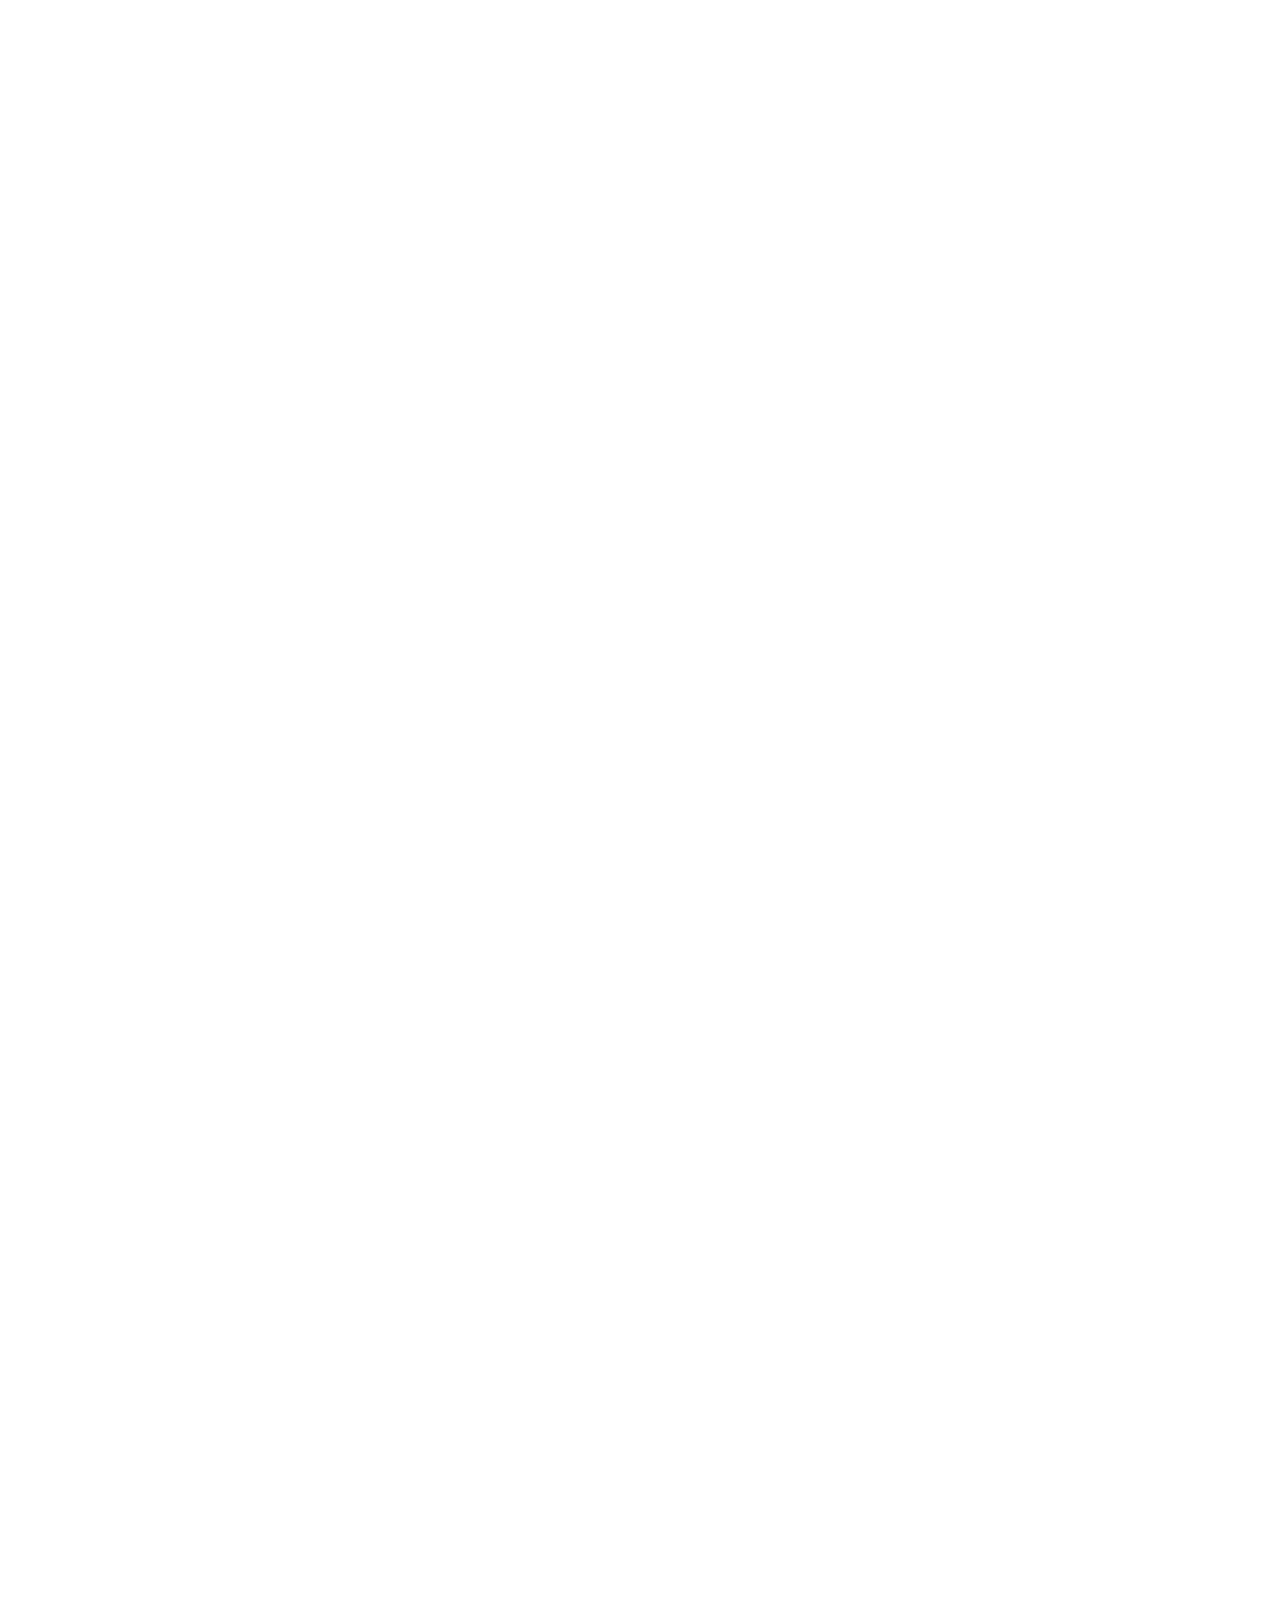
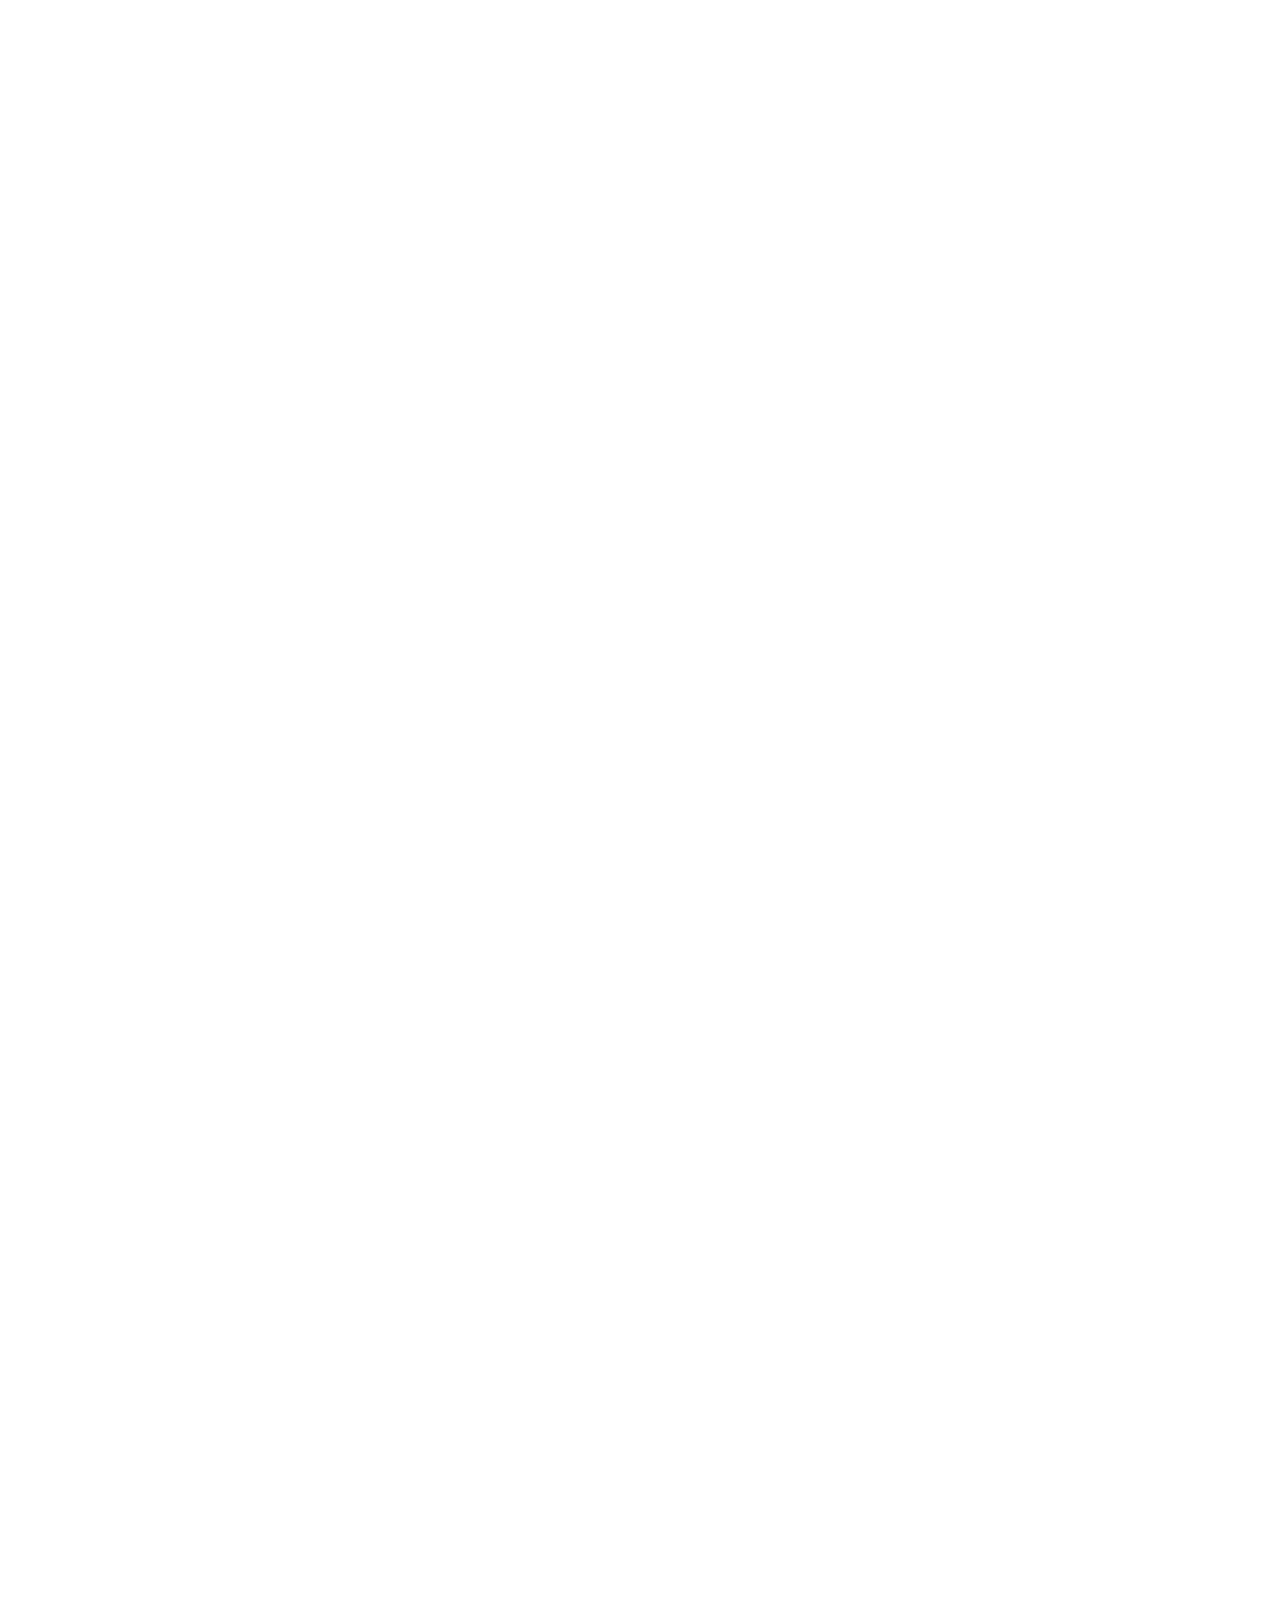
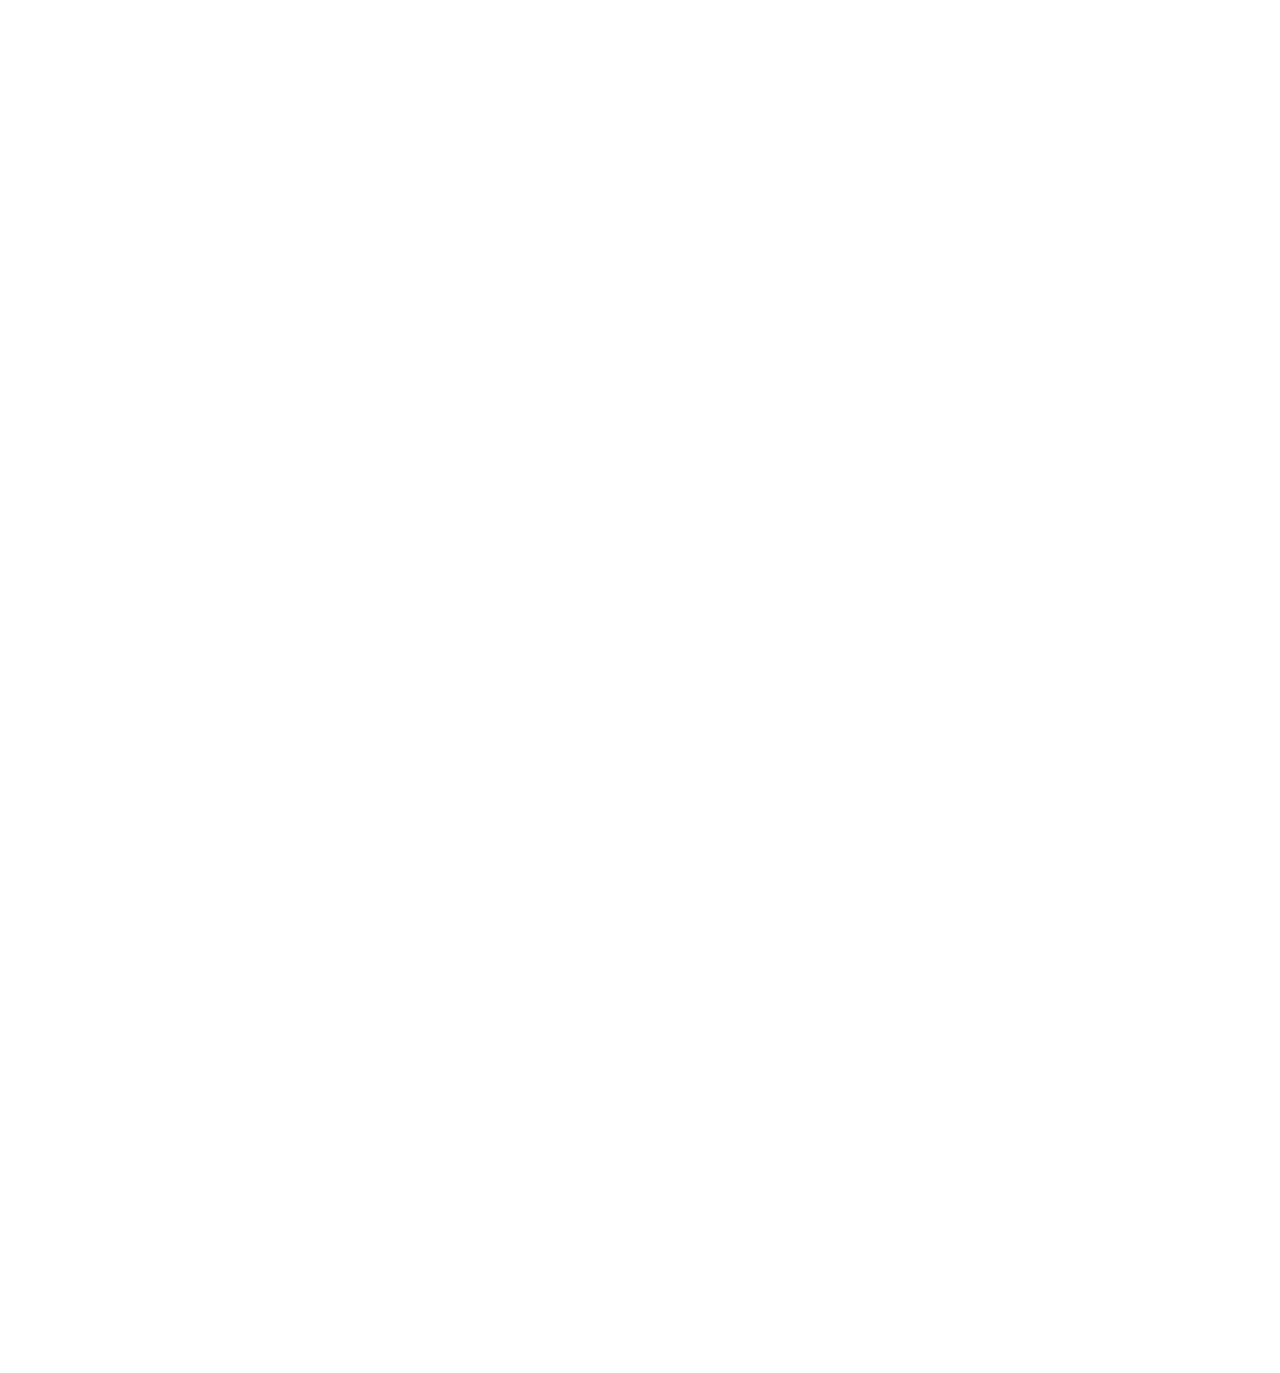
==== commit ab3121af: "vitoria" ====
--- a/index.html
+++ b/index.html
@@ -1,7 +1,7 @@
 <!DOCTYPE html>
 <html lang="en">
 <head>
-	<title>Home 01</title>
+	<title>Woddi</title>
 	<meta charset="UTF-8">
 	<meta name="viewport" content="width=device-width, initial-scale=1">
 <!--===============================================================================================-->	
@@ -48,30 +48,30 @@
 					</div>
 
 					<!-- Menu desktop -->
-					<div class="menu-desktop">
+					<div class="menu-desktop ">
 						<ul class="main-menu respon-sub-menu">
-							
+						
 
 							<li>
-								<a href="#" class="text-dark">ABOUT</a>
+								<a href="#" class="text-dark menutext">ABOUT</a>
 							</li>
 							<li>
-								<a href="#" class="text-dark">PROGROMMES</a>
+								<a href="#" class="text-dark menutext">PROGRAMMES</a>
 							</li>
 						<!-- courses start here -->
 
 						<li>
-							<a href="#" class="text-dark">PROJECTS</a>
+							<a href="#" class="text-dark menutext">PROJECTS</a>
 						</li>
 						
 						<li>
-							<a href="#" class="text-dark">MEDIA</a>
+							<a href="#" class="text-dark menutext">MEDIA</a>
 						</li>
-
+							
 							<li>
 							</li>
 						</ul>
-						<a href="#" class="btn font-weight-bold p-3 btn1" style="border-radius: 60px; background-color: #FC4B13; color: #ffffff;">Donate Now</a>
+						<a href="#" class="btn font-weight-bold p-3 btn1" style="border-radius: 60px; width: 200px; height: 45px; background-color: #FC4B13; color: #ffffff;">Donate Now</a>
 
 					</div>					
 				</div>
@@ -108,7 +108,7 @@
 				<ul>
 					<!-- Slide 1 -->
 					<li data-transition="slidingoverlayhorizontal">
-						<img src="images/icons/woddi1.jpg"  alt="IMG-SLIDE" class="rev-slidebg">
+						<img src="images/woddislider3.png"  alt="IMG-SLIDE" class="rev-slidebg">
 
 						<h2 class="tp-caption tp-resizeme caption-1 text-uppercase" 
 						data-frames='[{"delay":500,"speed":1500,"frame":"0","from":"x:left;","to":"o:1;","ease":"Power3.easeInOut"},{"delay":"wait","speed":300,"frame":"999","to":"auto:auto;","ease":"Power3.easeInOut"}]'
@@ -195,7 +195,7 @@
 
 					<!-- Slide 2 -->
 					<li data-transition="slidingoverlayvertical">
-						<img src="images//icons/woddi3.jpg" alt="IMG-SLIDE" class="rev-slidebg">
+						<img src="images/woddislide2.png" alt="IMG-SLIDE" class="rev-slidebg">
 
 						<h2 class="tp-caption tp-resizeme caption-1 text-uppercase" 
 						data-frames='[{"delay":500,"speed":1500,"frame":"0","from":"y:top;","to":"o:1;","ease":"Power3.easeInOut"},{"delay":"wait","speed":300,"frame":"999","to":"auto:auto;","ease":"Power3.easeInOut"}]'
@@ -272,7 +272,7 @@
 					    data-basealign="slide" 
     					data-responsive_offset="off"
 					    >
-						    <a href="projects-grid.html" class="btn1 flex-c-c">
+						    <a href="#" class="btn1 flex-c-c">
 								Leran More	
 					    </a>
 
@@ -282,7 +282,7 @@
 
 					<!-- Slide 3 -->
 					<li data-transition="boxslide">
-						<img src="images//icons/woddi2.jpg" alt="IMG-SLIDE" class="rev-slidebg">
+						<img src="images/woddislide3.png" alt="IMG-SLIDE" class="rev-slidebg">
 
 						<h2 class="tp-caption tp-resizeme caption-1 text-uppercase" 
 						data-frames='[{"delay":500,"speed":1500,"frame":"0","from":"x:-500px;skX:85px;opacity:0;","to":"o:1;","ease":"Power3.easeInOut"},{"delay":"wait","speed":300,"frame":"999","to":"auto:auto;","ease":"Power3.easeInOut"}]'
@@ -360,7 +360,7 @@
 					    data-basealign="slide" 
     					data-responsive_offset="off"
 					    >
-						    <a href="projects-grid.html" class="btn1 flex-c-c">
+						    <a href="#" class="btn1 flex-c-c">
 						    	Learn More
 							</a>
 					    </div>
@@ -373,7 +373,7 @@
 		<div class="container">
 			<!-- Title section -->
 			<div class="flex-col-c-c p-b-50">
-				<h3 class="t1-b-1 text-secondary txt-center m-b-11">
+				<h3 class="t1-b-1 text-dark txt-center m-b-11">
 					Our Partners
 				</h3>
 
@@ -669,7 +669,7 @@
 				
 			</div>
 			<div class="col-lg-4 p-b-10">
-				<a href="#" class="btn donate">DONATE NOW</a>
+				<a href="#" class="btn donate1">DONATE NOW</a>
 				</div>
 			</div>
 		</div>
@@ -696,7 +696,7 @@
 			<div class="wrap-slick1">
 				<div class="slide-slick">
 					<div class="item-slick">
-						<div class="d-flex justify-content-center">
+						<!-- <div class="d-flex justify-content-center">
 							<div style="width: 23rem;" >
 								<div style="width: 20rem;">
 									<img class="card-img-top rounded-circle"  src="images/icons/woddi11.png" style="widows: 260px; height: 260px;" alt="Card image cap">
@@ -710,16 +710,86 @@
 								  
 							
 								  
-							</div>
+							</div> -->
+
+							<div id="carouselExampleCaptions" class="carousel slide" data-ride="carousel">
+								<ol class="carousel-indicators mt-5">
+								  <li data-target="#carouselExampleCaptions" data-slide-to="0" class="active"></li>
+								  <li data-target="#carouselExampleCaptions" data-slide-to="1"></li>
+								  <li data-target="#carouselExampleCaptions" data-slide-to="2"></li>
+								</ol>
+								<div class="carousel-inner">
+								  <div class="carousel-item active">
+									<div class="d-flex justify-content-center">
+										<div style="width: 23rem; padding-bottom: 85px;" >
+											<div style="width: 20rem;">
+												<img class="card-img-top rounded-circle"  src="images/icons/woddi11.png" style="widows: 260px; height: 260px;" alt="Card image cap">
+						
+											</div>
+												<div class="">
+													<h3 class="txt-center lead font-weight-bold m-tb-10 m-b-11 text-dark"> Victoria Okon </h3>
+												</div>
+												<p class="txt-center pt-3 pb-5 victoria">Lorem ipsum dolor sit amet consectetur adipisicing elit. Possimus sit fuga voluptatibus atque. Delectus, quidem at, recusandae voluptatibus.</p>
+											  </div>
+											  
+										
+											  
+										</div>
+								  </div>
+								  <div class="carousel-item">
+									<div class="d-flex justify-content-center">
+										<div style="width: 23rem; padding-bottom: 85px;" >
+											<div style="width: 20rem;">
+												<img class="card-img-top rounded-circle"  src="images/icons/woddib.jpg" style="widows: 260px; height: 260px;" alt="Card image cap">
+						
+											</div>
+												<div class="">
+													<h3 class="txt-center lead font-weight-bold m-tb-10 m-b-11 text-dark"> Victoria Okon </h3>
+												</div>
+												<p class="txt-center pt-3 pb-5 ipsum victoria">Lorem ipsum dolor sit amet consectetur adipisicing elit. Possimus sit fuga voluptatibus atque. Delectus, quidem at, recusandae voluptatibus.</p>
+											  </div>
+											  
+										
+											  
+										</div>
+								  </div>
+								  <div class="carousel-item">
+									<div class="d-flex justify-content-center">
+										<div style="width: 23rem; padding-bottom: 85px;" >
+											<div style="width: 20rem;">
+												<img class="card-img-top rounded-circle"  src="images/icons/woddi11.png" style="widows: 260px; height: 260px;" alt="Card image cap">
+						
+											</div>
+												<div class="">
+													<h3 class="txt-center lead font-weight-bold m-tb-10 m-b-11 text-dark"> Victoria Okon </h3>
+												</div>
+												<p class="txt-center pt-3 pb-5 victoria">Lorem ipsum dolor sit amet consectetur adipisicing elit. Possimus sit fuga voluptatibus atque. Delectus, quidem at, recusandae voluptatibus.</p>
+											  </div>
+											  
+										
+											  
+										</div>
+								  </div>
+								</div>
+								<a class="carousel-control-prev" href="#carouselExampleCaptions" role="button" data-slide="prev">
+								  <span class="carousel-control-prev-icon" aria-hidden="true"></span>
+								  <span class="sr-only">Previous</span>
+								</a>
+								<a class="carousel-control-next " href="#carouselExampleCaptions" role="button" data-slide="next">
+								  <span class="carousel-control-next-icon" aria-hidden="true"></span>
+								  <span class="sr-only">Next</span>
+								</a>
+							  </div>
+
 						</div>
 					</div>
 					
 
-				<div class="d-flex justify-content-center mt-5">
+				<!-- <div class="d-flex justify-content-center mt-5">
 				<div class=" rounded-circle  mr-2" style="width: 20px; height: 20px; background-color: #FC4B13; border:2px solid #FC4B13"></div>
+				<div class="rounded-circle" style="width: 20px; height: 20px; border:2px solid #FC4B13"></div> 
 				<div class="rounded-circle ml-2" style="width: 20px; height: 20px; border:2px solid #FC4B13"></div> 
-				<div class="rounded-circle ml-2" style="width: 20px; height: 20px; border:2px solid #FC4B13"></div> 
-			</div>
+			</div> -->
 			</div>
 		</div>
 	</section>
--- a/css/main.css
+++ b/css/main.css
@@ -120,7 +120,7 @@
   height: 39px;
   bottom: -40px;
   right: 40px;
-  background-color: #1C4AA6;
+  background-color: #4FAE50;
   justify-content: center;
   align-items: center;
   z-index: 1000;
@@ -191,7 +191,9 @@
   transition: opacity 0.2s;
 }
 .abt-woddi{
-  line-height: 200%;
+  line-height: 180%;
+  letter-spacing: normal;
+  font-size: 16px;
 }
 .alert-validate::after {
   content: "\f071";
@@ -2521,15 +2523,29 @@
 .bg-12 {background-color: #f5f5f5;}
 .bg-13 {background-color: #dc7356;}
 
-.donate{
+.donate1{
   border: none;
   padding: 20px 40px;
   border-radius: 60px;
   background-color: #fff;
   color: #FC4B13;
 }
+.donate1:hover{
+color:#4FAE50;
+}
 .bt-12{
   border-radius: 50%;
+}
+.carousel-indicators li{
+  width: 20px;
+  height: 20px;
+  border-radius: 100%;
+  background-color: #999;
+  background-color: rgb(148, 146, 146);
+}
+
+.carousel-indicators .active {
+  background-color: #FC4B13;
 }
 /*---------------------------------------------*/
 .bg-img1 {
@@ -2537,8 +2553,15 @@
   background-repeat: no-repeat;
   background-size: cover;
 }
-
-
+.abt-woddi {
+  font-family: Arial, Helvetica, sans-serif;
+}
+ .victoria{
+  font-family: Arial, Helvetica, sans-serif;
+}
+.menutext:hover{
+  color: #FC4B13;
+}
 /*---------------------------------------------*/
 .bg-img2 {
   background-position: center top;
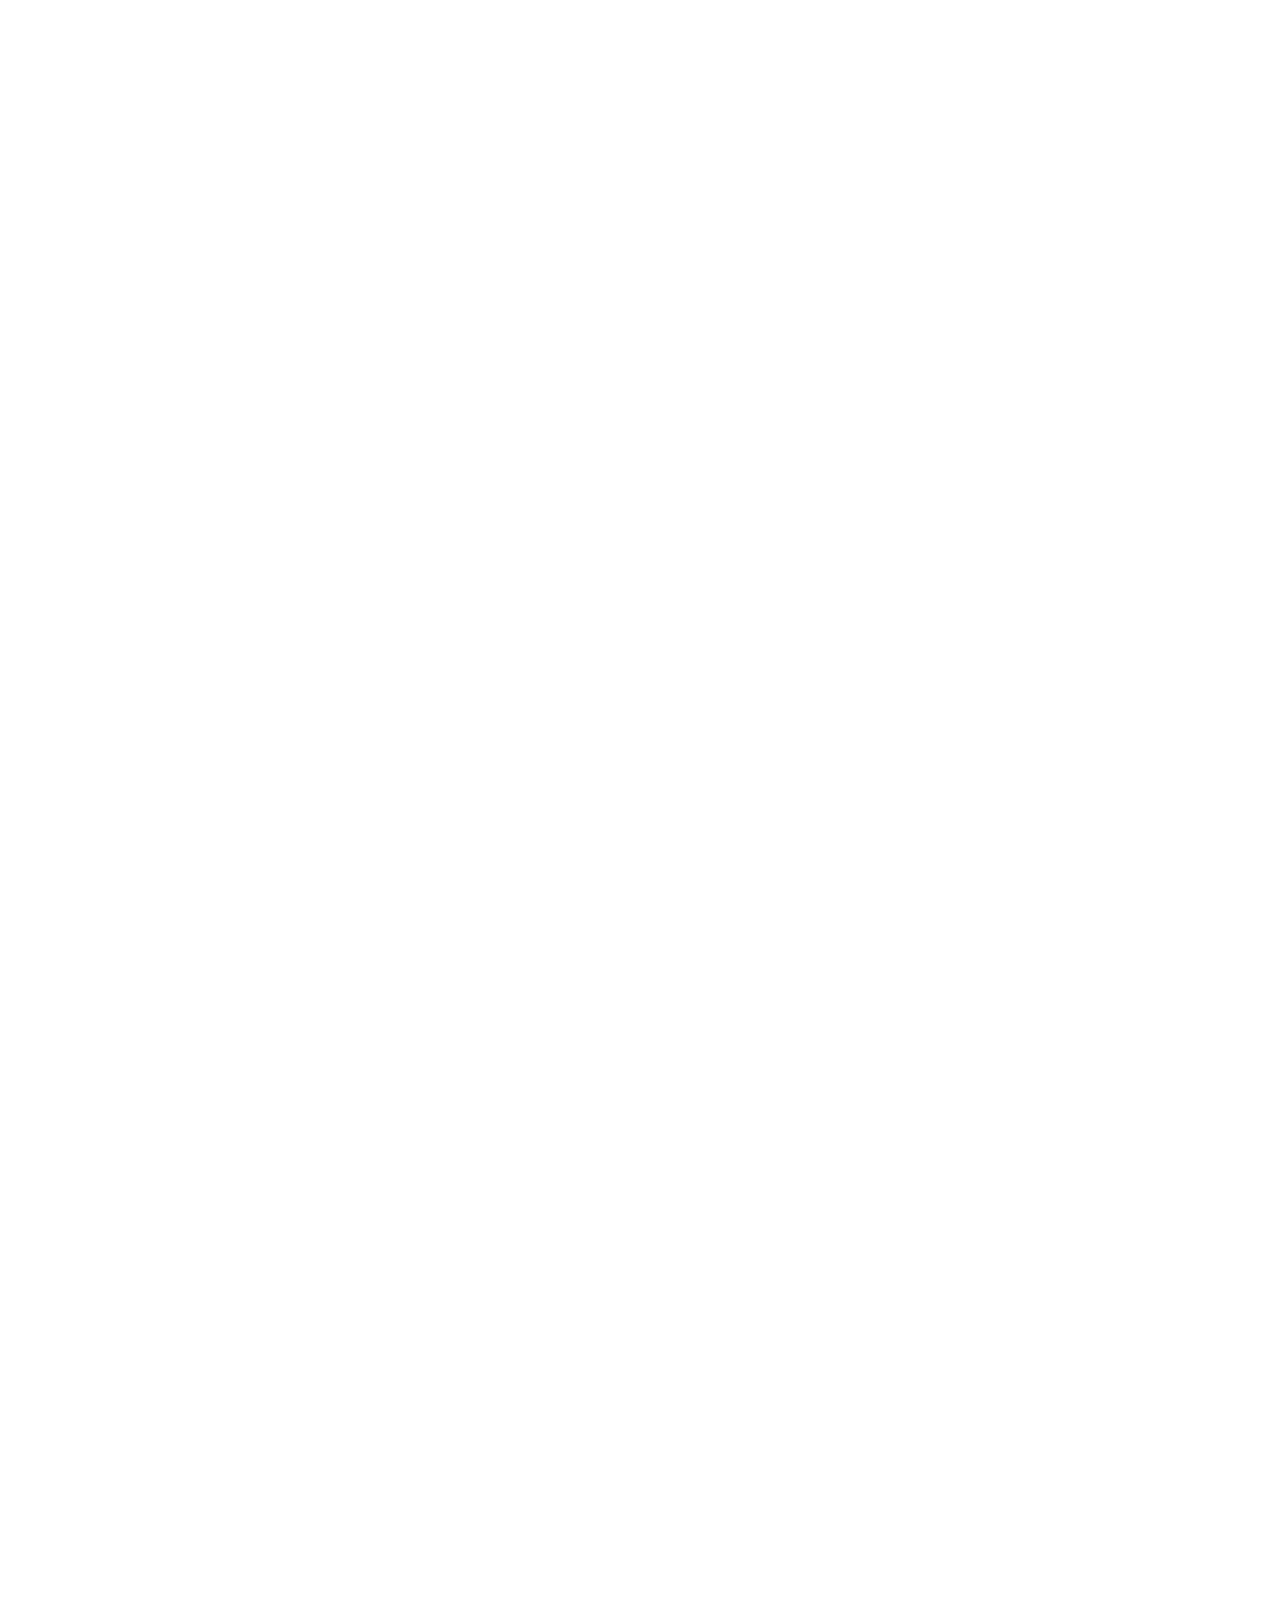
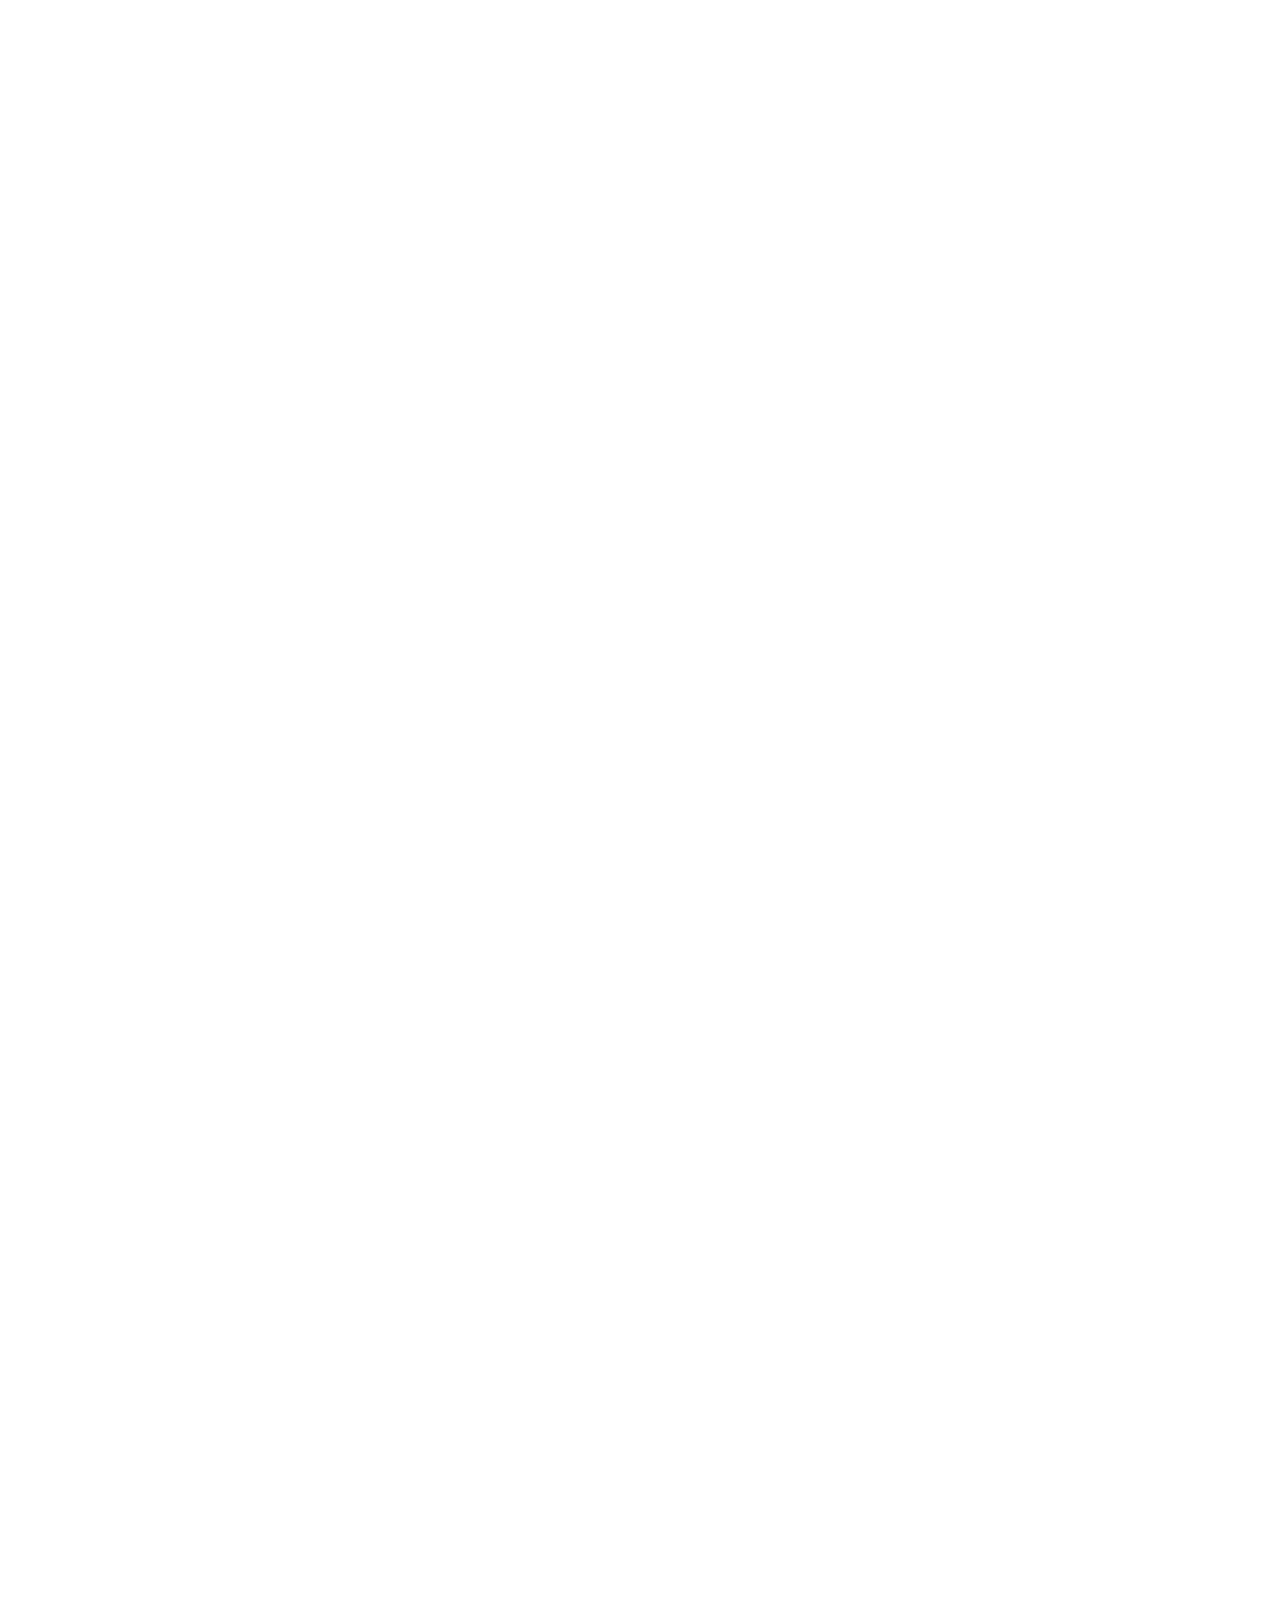
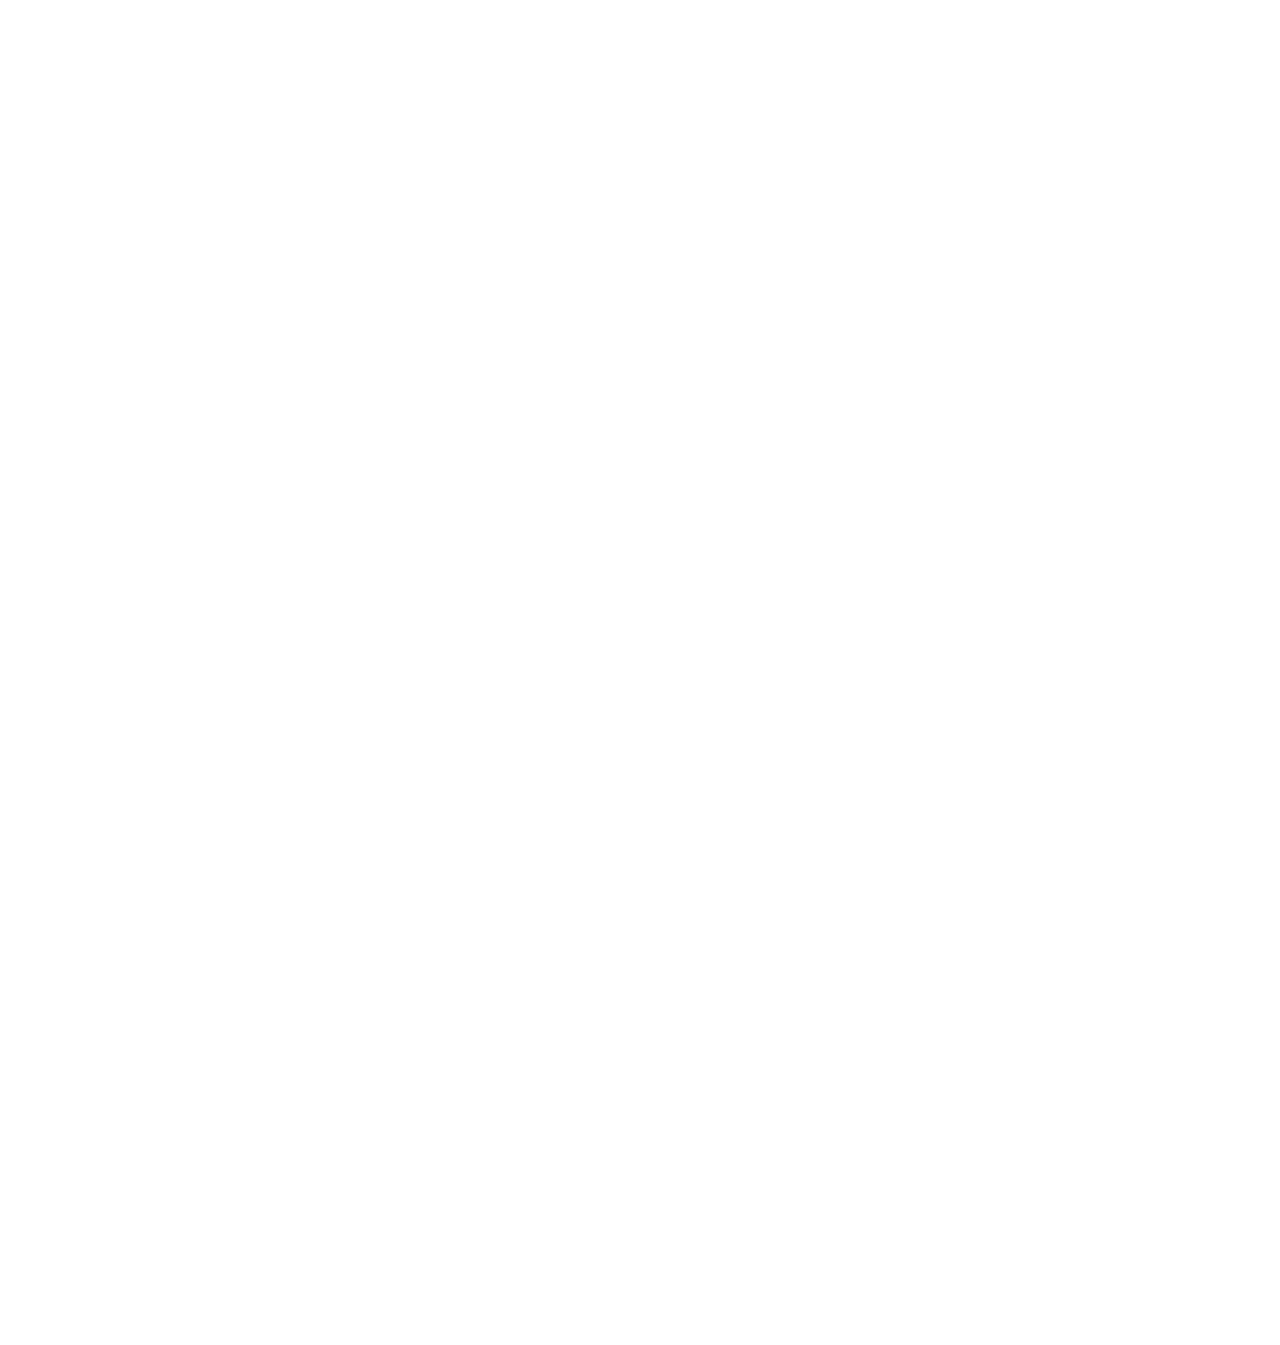
==== commit 6ade42fc: "circle" ====
--- a/index.html
+++ b/index.html
@@ -53,25 +53,25 @@
 						
 
 							<li>
-								<a href="#" class="text-dark menutext">ABOUT</a>
+								<a href="#" class=" menutext">ABOUT</a>
 							</li>
 							<li>
-								<a href="#" class="text-dark menutext">PROGRAMMES</a>
+								<a href="#" class=" menutext">PROGRAMMES</a>
 							</li>
 						<!-- courses start here -->
 
 						<li>
-							<a href="#" class="text-dark menutext">PROJECTS</a>
+							<a href="#" class=" menutext">PROJECTS</a>
 						</li>
 						
 						<li>
-							<a href="#" class="text-dark menutext">MEDIA</a>
+							<a href="#" class=" menutext">MEDIA</a>
 						</li>
 							
 							<li>
 							</li>
 						</ul>
-						<a href="#" class="btn font-weight-bold p-3 btn1" style="border-radius: 60px; width: 200px; height: 45px; background-color: #FC4B13; color: #ffffff;">Donate Now</a>
+						<a href="#" class="btn font-weight-bold " style="border-radius: 60px; width: 200px; height: 45px; background-color: #FC4B13; color: #ffffff; padding-top: 14px;">Donate Now</a>
 
 					</div>					
 				</div>
@@ -499,13 +499,13 @@
 							
 							<div class="carousel-inner">
 							  <div class="carousel-item active">
-								<img class="d-block w-100" src="images/icons/woddi1.jpg" alt="First slide">
+								<img class="d-block w-100" src="images/side1.png" alt="First slide">
 							  </div>
 							  <div class="carousel-item">
-								<img class="d-block w-100" src="images/icons/woddi2.jpg" alt="Second slide">
+								<img class="d-block w-100" src="images/side2.png" alt="Second slide">
 							  </div>
 							  <div class="carousel-item">
-								<img class="d-block w-100" src="images/icons/woddi3.jpg" alt="Third slide">
+								<img class="d-block w-100" src="images/side3.png" alt="Third slide">
 							  </div>
 							</div>
 							<a class="carousel-control-prev" href="#carouselExampleIndicators" role="button" data-slide="prev">
@@ -722,12 +722,12 @@
 								  <div class="carousel-item active">
 									<div class="d-flex justify-content-center">
 										<div style="width: 23rem; padding-bottom: 85px;" >
-											<div style="width: 20rem;">
-												<img class="card-img-top rounded-circle"  src="images/icons/woddi11.png" style="widows: 260px; height: 260px;" alt="Card image cap">
+											<div class="ml-5" style="width: 20rem;">
+												<img class="card-img-top rounded-circle"  src="images/download1.jpg" style="width: 260px; height: 260px;" alt="Card image cap">
 						
 											</div>
 												<div class="">
-													<h3 class="txt-center lead font-weight-bold m-tb-10 m-b-11 text-dark"> Victoria Okon </h3>
+													<h3 class="txt-center lead font-weight-bold m-tb-10 m-b-11 text-dark"> Jane Johnson </h3>
 												</div>
 												<p class="txt-center pt-3 pb-5 victoria">Lorem ipsum dolor sit amet consectetur adipisicing elit. Possimus sit fuga voluptatibus atque. Delectus, quidem at, recusandae voluptatibus.</p>
 											  </div>
@@ -739,12 +739,12 @@
 								  <div class="carousel-item">
 									<div class="d-flex justify-content-center">
 										<div style="width: 23rem; padding-bottom: 85px;" >
-											<div style="width: 20rem;">
-												<img class="card-img-top rounded-circle"  src="images/icons/woddib.jpg" style="widows: 260px; height: 260px;" alt="Card image cap">
+											<div class="ml-5" style="width: 20rem;">
+												<img class="card-img-top rounded-circle"  src="images/download2.jpg" style="width: 260px; height: 260px;" alt="Card image cap">
 						
 											</div>
 												<div class="">
-													<h3 class="txt-center lead font-weight-bold m-tb-10 m-b-11 text-dark"> Victoria Okon </h3>
+													<h3 class="txt-center lead font-weight-bold m-tb-10 m-b-11 text-dark"> Victoria Peter </h3>
 												</div>
 												<p class="txt-center pt-3 pb-5 ipsum victoria">Lorem ipsum dolor sit amet consectetur adipisicing elit. Possimus sit fuga voluptatibus atque. Delectus, quidem at, recusandae voluptatibus.</p>
 											  </div>
@@ -756,12 +756,12 @@
 								  <div class="carousel-item">
 									<div class="d-flex justify-content-center">
 										<div style="width: 23rem; padding-bottom: 85px;" >
-											<div style="width: 20rem;">
-												<img class="card-img-top rounded-circle"  src="images/icons/woddi11.png" style="widows: 260px; height: 260px;" alt="Card image cap">
+											<div class="ml-5" style="width: 20rem; ">
+												<img class="card-img-top rounded-circle"  src="images/icons/woddi11.jpg" style="width: 260px; height: 260px;" alt="Card image cap">
 						
 											</div>
 												<div class="">
-													<h3 class="txt-center lead font-weight-bold m-tb-10 m-b-11 text-dark"> Victoria Okon </h3>
+													<h3 class="txt-center lead font-weight-bold m-tb-10 m-b-11 text-dark"> Joy Daniel </h3>
 												</div>
 												<p class="txt-center pt-3 pb-5 victoria">Lorem ipsum dolor sit amet consectetur adipisicing elit. Possimus sit fuga voluptatibus atque. Delectus, quidem at, recusandae voluptatibus.</p>
 											  </div>
@@ -902,7 +902,7 @@
 			</div>
 		</div>
 
-		<div class="bg-10">
+		<div class="bg-101">
 			<div class="container p-tb-15">
 			<div class="row">
 				<span class="t1-s-2 cl-14 text-white col-lg-9">
--- a/css/main.css
+++ b/css/main.css
@@ -2547,6 +2547,9 @@
 .carousel-indicators .active {
   background-color: #FC4B13;
 }
+.bg-101{
+  background-color: #0E0E0E;
+}
 /*---------------------------------------------*/
 .bg-img1 {
   background-position: center center;
@@ -2559,8 +2562,11 @@
  .victoria{
   font-family: Arial, Helvetica, sans-serif;
 }
+.menutext{
+  color: #343A45 !important;
+}
 .menutext:hover{
-  color: #FC4B13;
+  color: #FC4B13 !important;
 }
 /*---------------------------------------------*/
 .bg-img2 {
